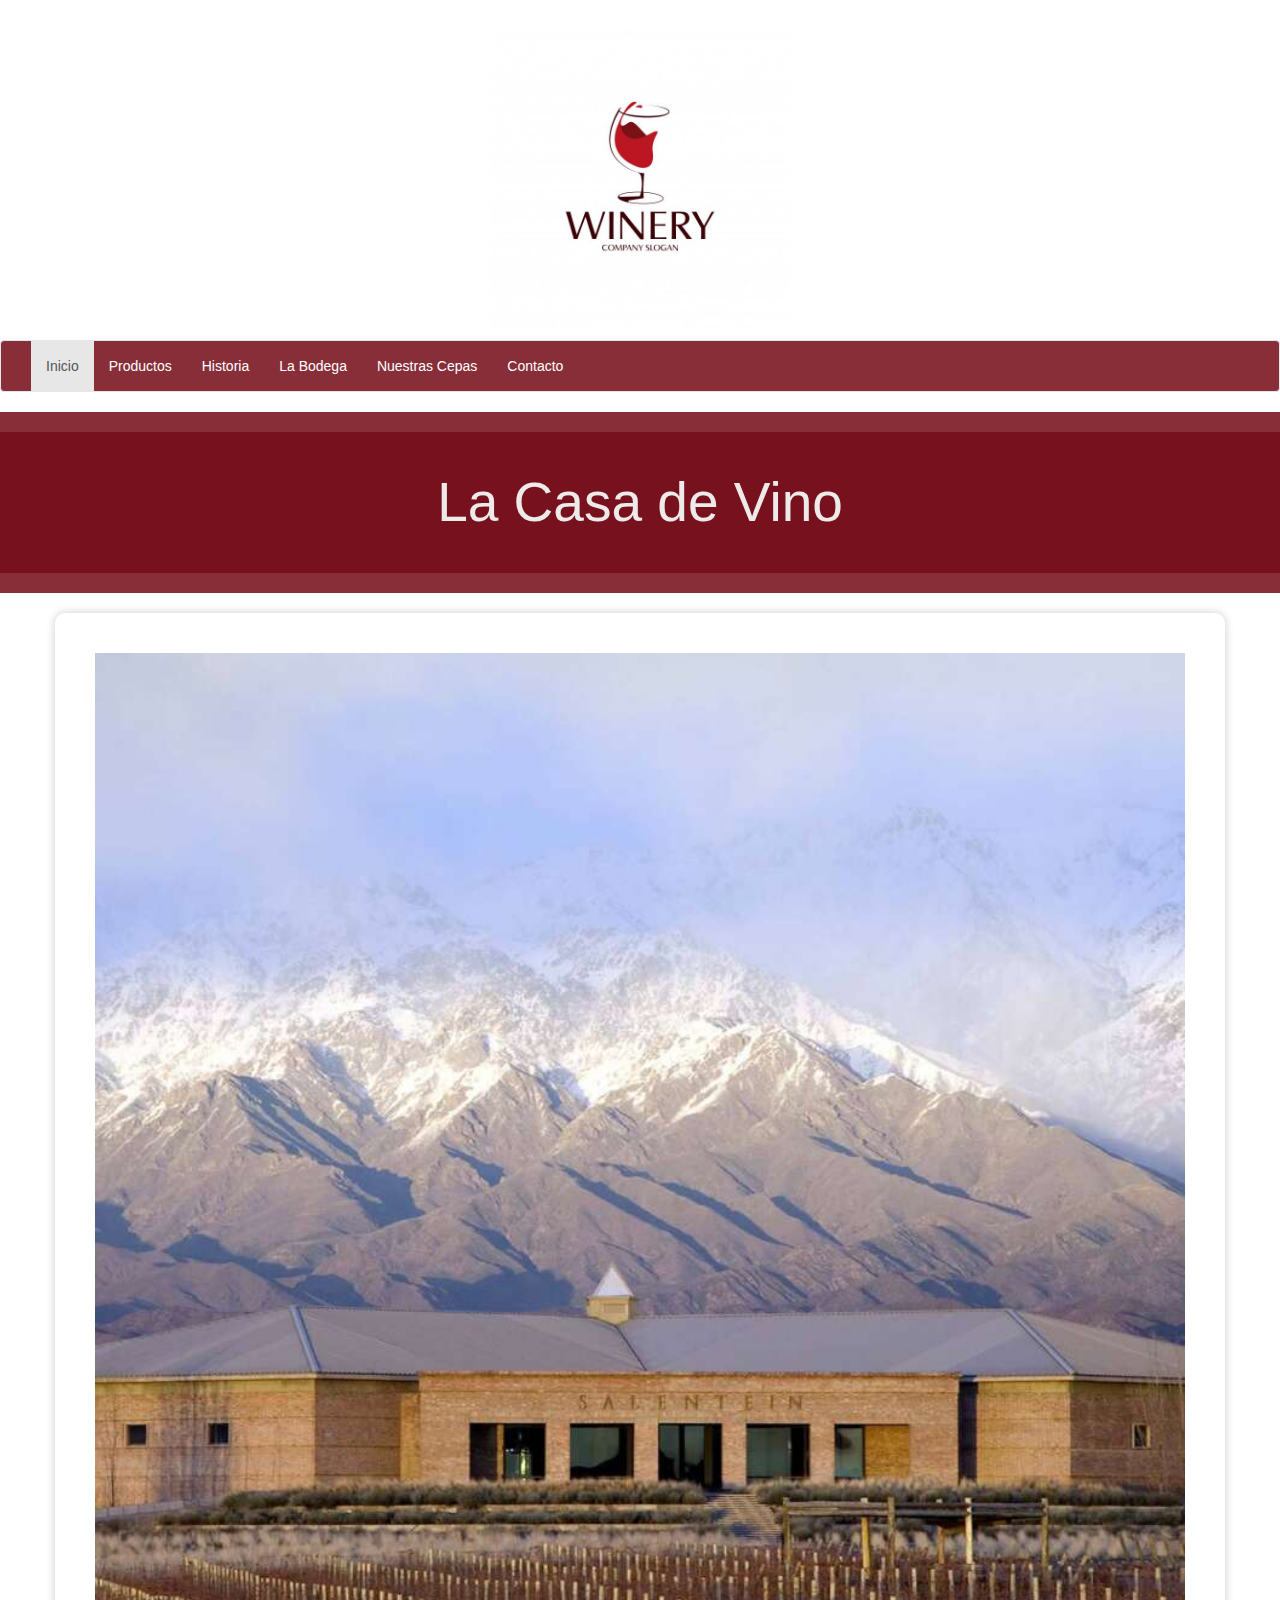
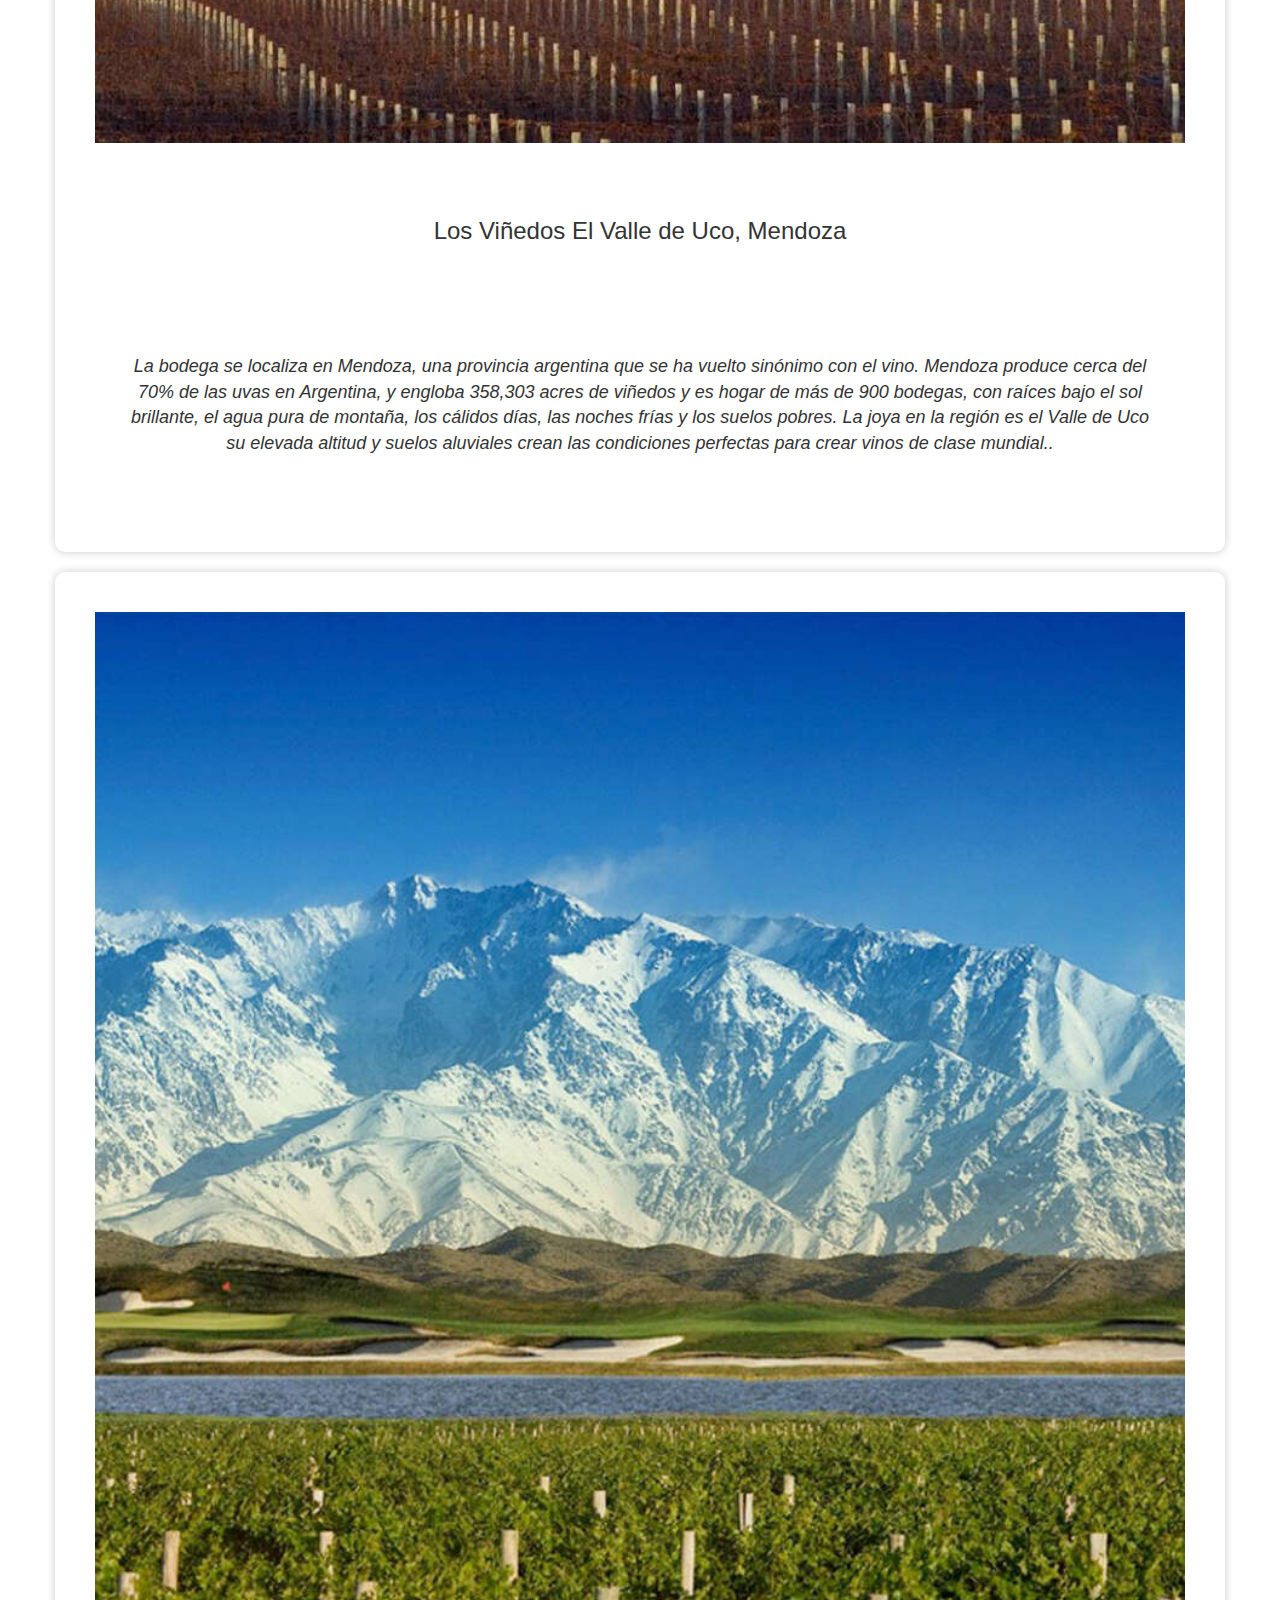
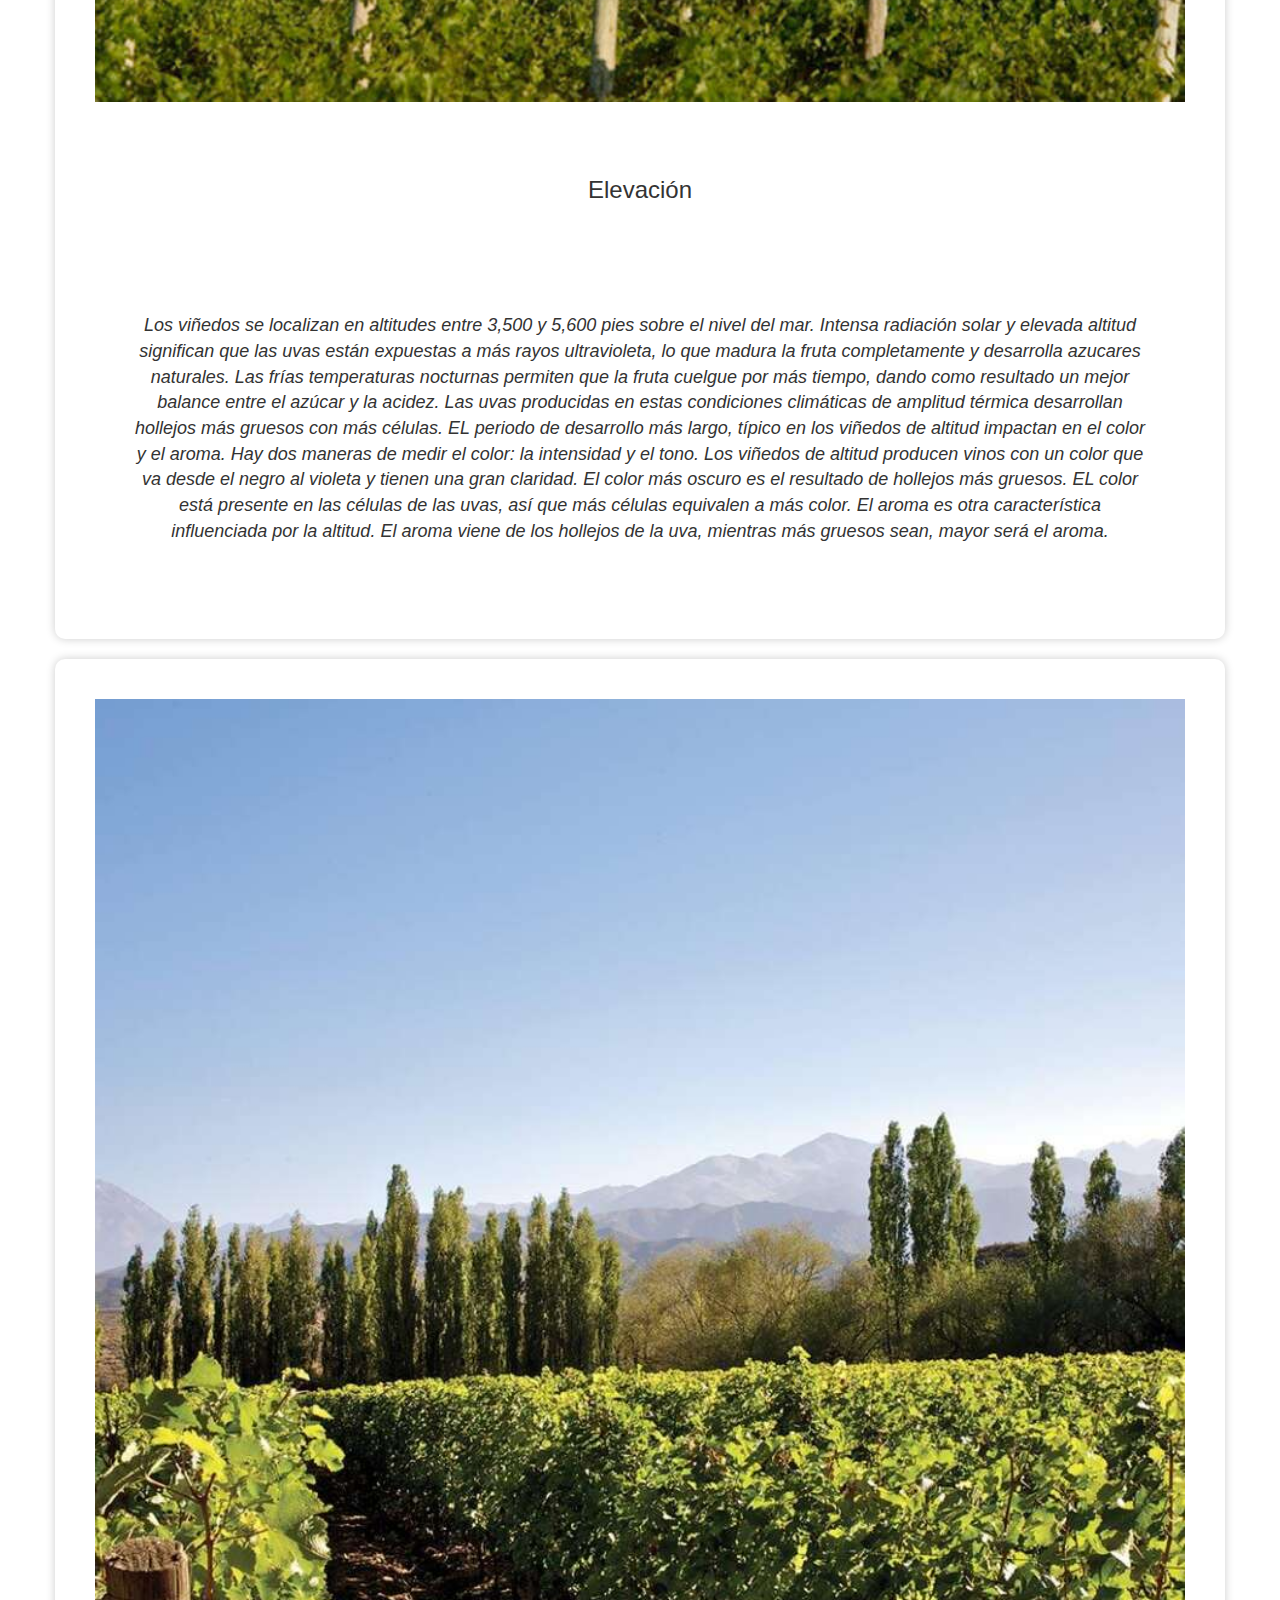
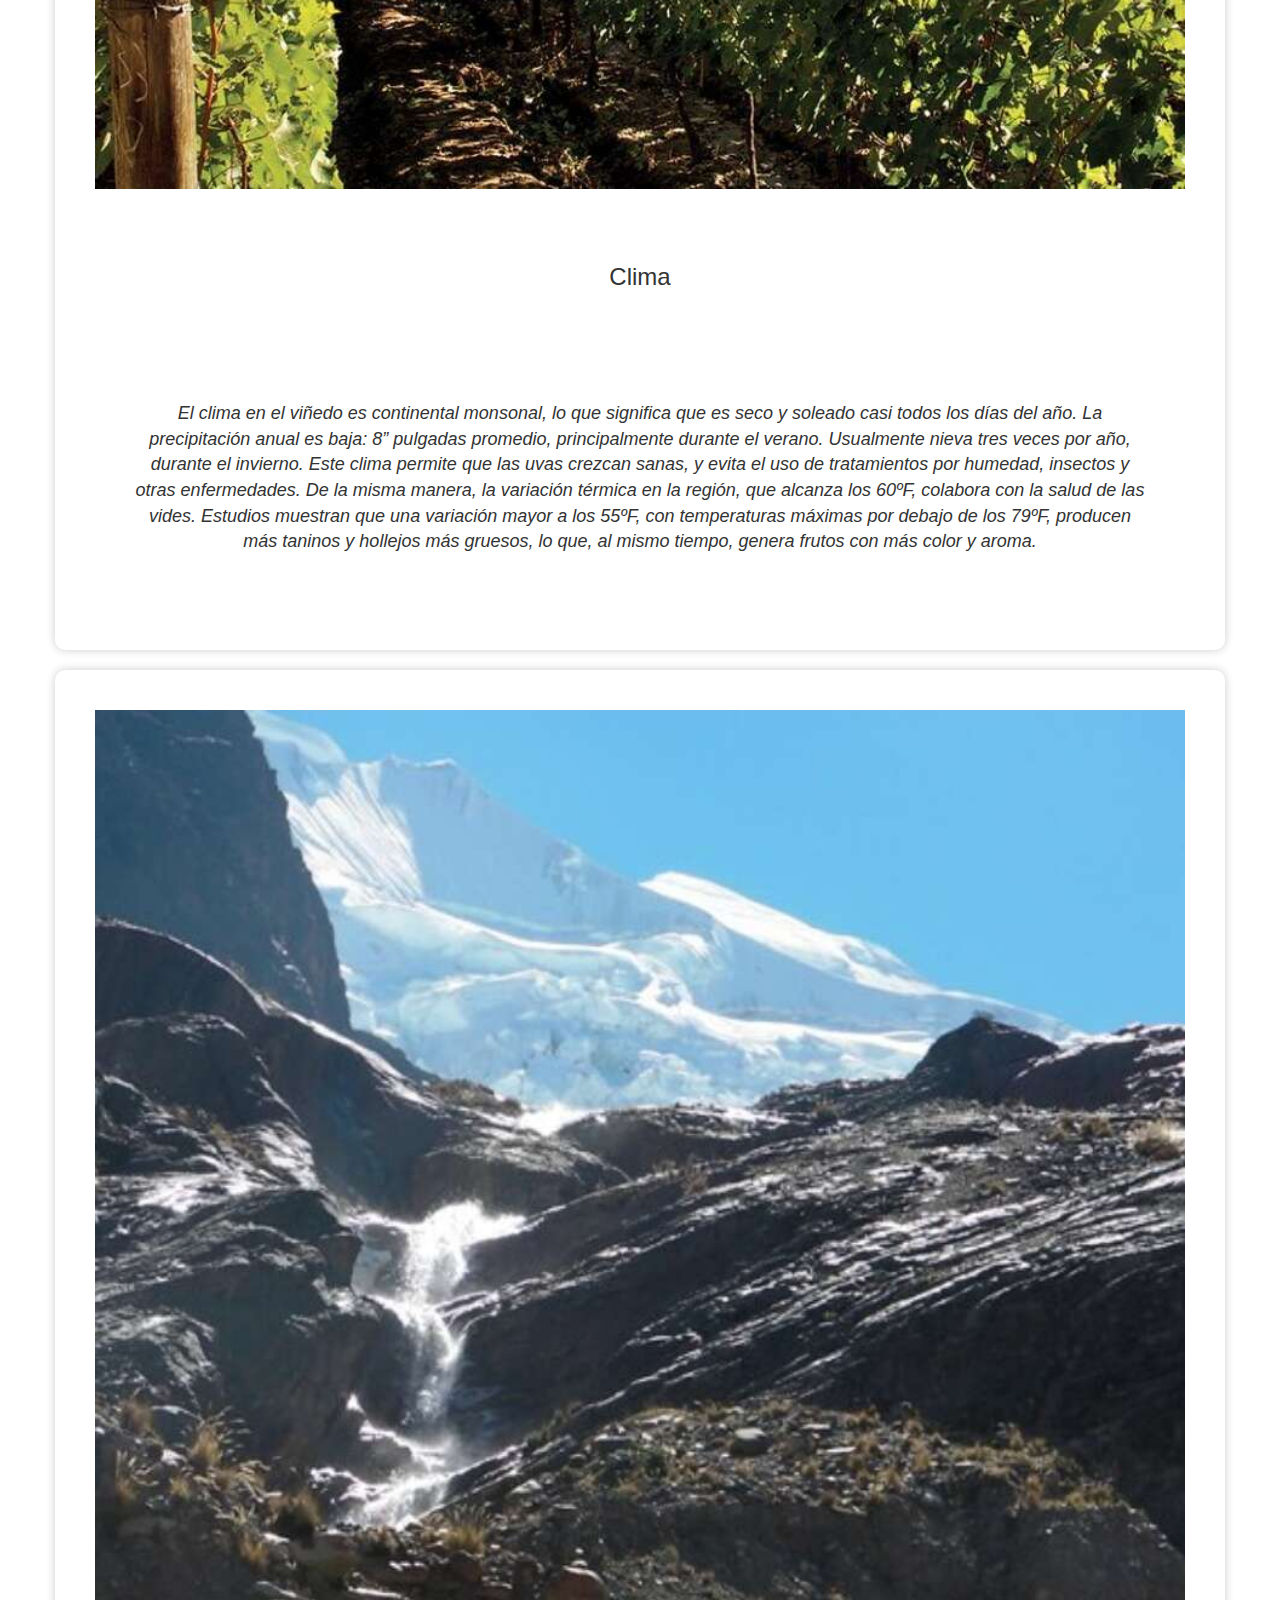
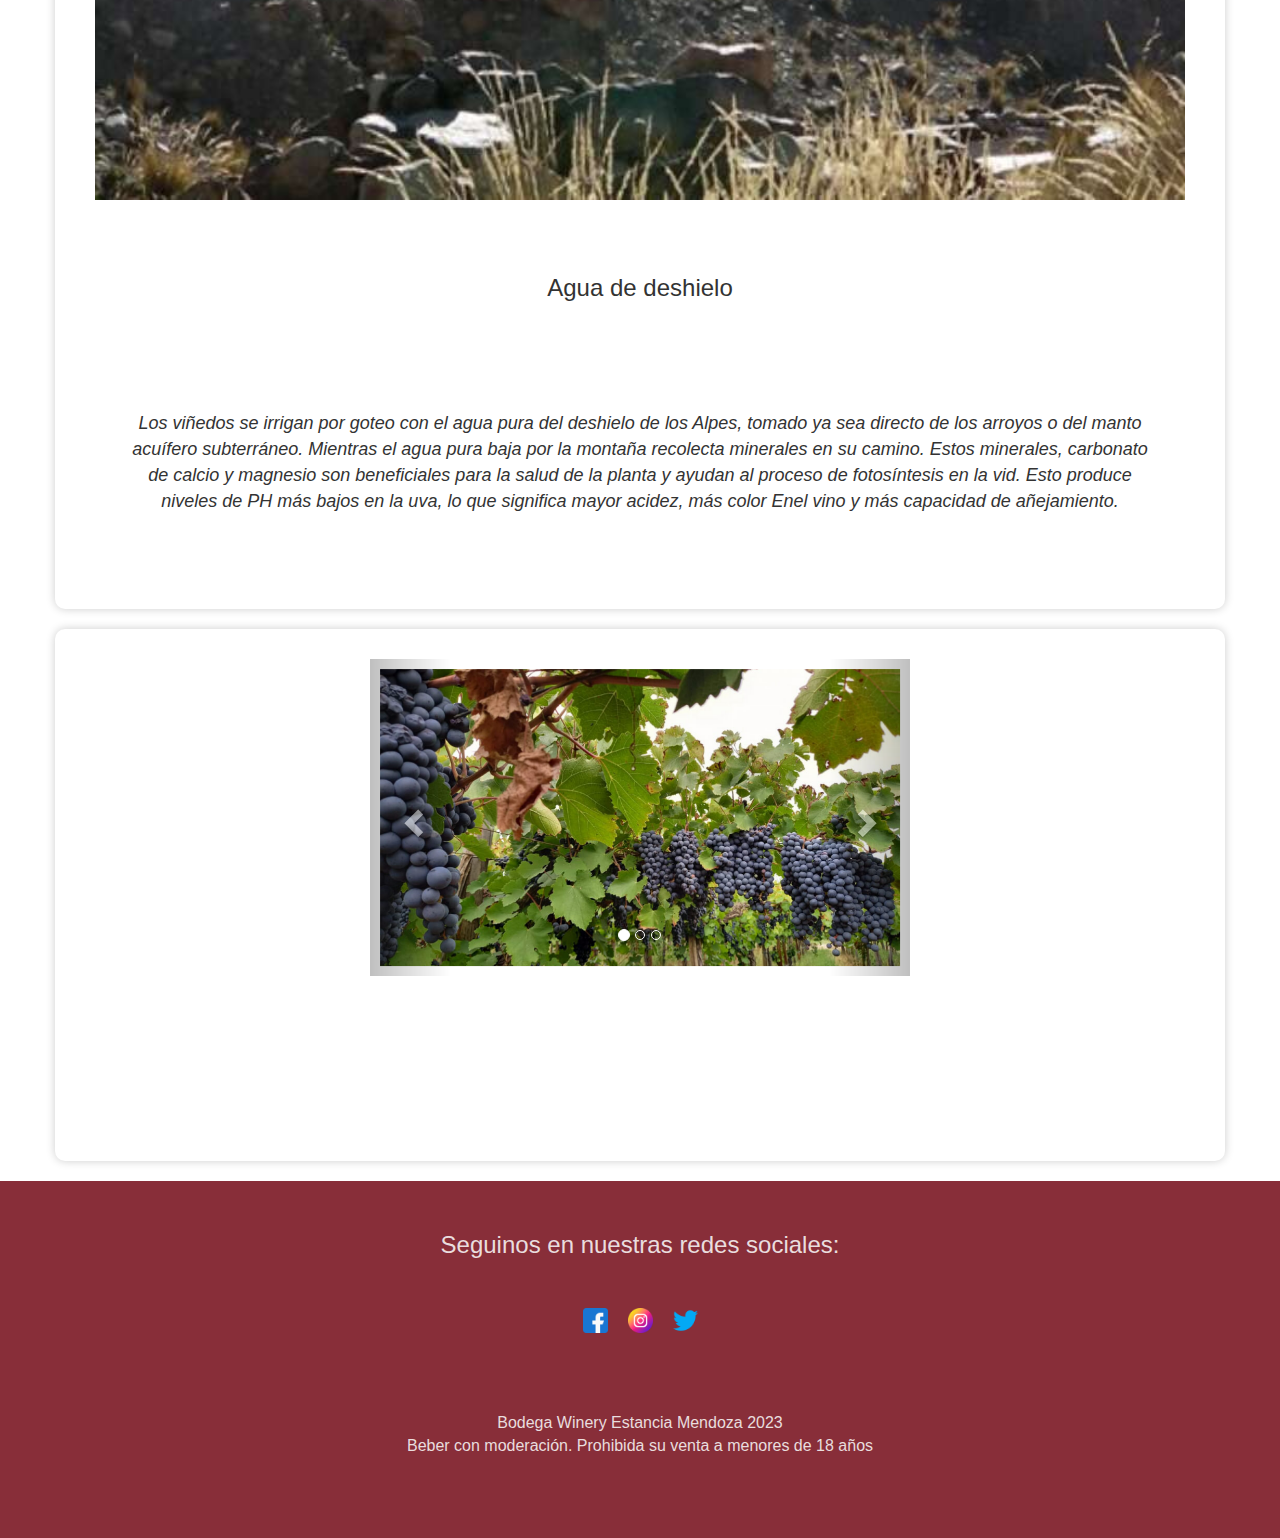
==== index.html @ 4256afa9 "archvos modificados" ====
<!-- index.html -->
<!DOCTYPE html>
<html>
<head>
    <link href="img/" rel="apple-touch-icon" sizes="180x180">
    <link href="img/Favicon-32x32.png" rel="icon" sizes="32x32" type="imag/png">
   <meta name="viewport" content="width=device-width, initial-scale=1.0">
   <meta charset="utf-8">
   <meta name="description" content="Winery, informacion de  Bodegas">
   <link rel="stylesheet" href="https://maxcdn.bootstrapcdn.com/bootstrap/3.4.1/css/bootstrap.min.css">
   <link rel="stylesheet" href="sass/styles.css">
   <link rel="preconnect" href="https://fonts.googleapis.com">
   <link rel="preconnect" href="https://fonts.gstatic.com" crossorigin>
<link href="https://fonts.googleapis.com/css2?family=Arizonia&display=swap" rel="stylesheet">
  <title>Winery</title>
</head>
<body>
  <div> 
  <img src="./img/logo1.jpg" class="logo" alt="logo">
</div>
  
<!-- Menú -->
<nav class="navbar navbar-default">
  <div class="container-fluid">
    <div class="navbar-header">
      <button type="button" class="navbar-toggle collapsed" data-toggle="collapse" data-target="#myNavbar">
        <span class="sr-only">Toggle navigation</span>
        <span class="icon-bar"></span>
        <span class="icon-bar"></span>
        <span class="icon-bar"></span>
      </button>
    </div>
    <div class="collapse navbar-collapse" id="myNavbar">
      <ul class="nav navbar-nav">
        <li class="active"><a href="../index.html">Inicio</a></li>
        <li><a href="pages/Productos.html">Productos</a></li>
        <li><a href="pages/Historia.html">Historia</a></li>
        <li><a href="pages/La Bodega.html">La Bodega</a></li>
        <li><a href="pages/Nuestras Cepas.html">Nuestras Cepas</a></li>
        <li><a href="pages/Contacto.html">Contacto</a></li>
      </ul>
    </div>
  </div>
</nav>
<div class="header">
  <h1>La Casa de Vino</h1>
</div>

<div class="container">
  <img src="img/viñedos.jpg" class="card-img-top" alt="...">
  <div class="card-body">
    <h2 class="card-title">Los Viñedos
      El Valle de Uco, Mendoza</h2>
      <em>
    <p class="card-text">La bodega se localiza en Mendoza, una provincia argentina que se ha vuelto sinónimo con el vino. Mendoza produce cerca del 70% de las uvas en Argentina, y engloba 358,303 acres de viñedos y es hogar de más de 900 bodegas, con raíces bajo el sol brillante, el agua pura de montaña, los cálidos días, las noches frías y los suelos pobres. La joya en la región es el Valle de Uco su elevada altitud y suelos aluviales crean las condiciones perfectas para crear vinos de clase mundial..</p>
  </em>
  </div>
</div>
<div class="container">
  <img src="img/viñedo2.jpg" class="card-img-top" alt="...">
  <div class="card-body">
    <h2 class="card-title">Elevación</h2>
    <em>
    <p class="card-text">Los viñedos se localizan en altitudes entre 3,500 y 5,600 pies sobre el nivel del mar. Intensa radiación solar y elevada altitud significan que las uvas están expuestas a más rayos ultravioleta, lo que madura la fruta completamente y desarrolla azucares naturales. Las frías temperaturas nocturnas permiten que la fruta cuelgue por más tiempo, dando como resultado un mejor balance entre el azúcar y la acidez. Las uvas producidas en estas condiciones climáticas de amplitud térmica desarrollan hollejos más gruesos con más células.

      EL periodo de desarrollo más largo, típico en los viñedos de altitud impactan en el color y el aroma. Hay dos maneras de medir el color: la intensidad y el tono. Los viñedos de altitud producen vinos con un color que va desde el negro al violeta y tienen una gran claridad. El color más oscuro es el resultado de hollejos más gruesos. EL color está presente en las células de las uvas, así que más células equivalen a más color. El aroma es otra característica influenciada por la altitud. El aroma viene de los hollejos de la uva, mientras más gruesos sean, mayor será el aroma.</p>
    </em>
  </div>
</div>
<div class="container">
  <img src="img/viédo3.jpg" class="card-img-top" alt="...">
  <div class="card-body">
    <h2 class="card-title">Clima</h2>
    <em>
    <p class="card-text">El clima en el viñedo es continental monsonal, lo que significa que es seco y soleado casi todos los días del año. La precipitación anual es baja: 8” pulgadas promedio, principalmente durante el verano. Usualmente nieva tres veces por año, durante el invierno. Este clima permite que las uvas crezcan sanas, y evita el uso de tratamientos por humedad, insectos y otras enfermedades.

      De la misma manera, la variación térmica en la región, que alcanza los 60ºF, colabora con la salud de las vides. Estudios muestran que una variación mayor a los 55ºF, con temperaturas máximas por debajo de los 79ºF, producen más taninos y hollejos más gruesos, lo que, al mismo tiempo, genera frutos con más color y aroma.</p>
    </em>
  </div>
</div>
<div class="container">
  <img src="img/viñedo4.jpg" class="card-img-top" alt="...">
  <div class="card-body">
    <h2 class="card-title">Agua de deshielo</h2>
    <em>
    <p class="card-text">Los viñedos se irrigan por goteo con el agua pura del deshielo de los Alpes, tomado ya sea directo de los arroyos o del manto acuífero subterráneo. Mientras el agua pura baja por la montaña recolecta minerales en su camino. Estos minerales, carbonato de calcio y magnesio son beneficiales para la salud de la planta y ayudan al proceso de fotosíntesis en la vid. Esto produce niveles de PH más bajos en la uva, lo que significa mayor acidez, más color Enel vino y más capacidad de añejamiento.</p>
  </em>
  </div>
</div>



<!-- Contenedor Principal -->
<div class="container">
  <div class="row">
    <div class="col-md-6 col-md-offset-3">
      <!-- Contenido de la página -->
	  <div id="myCarousel" class="carousel slide" data-ride="carousel">
      <!-- Indicadores -->
      <ol class="carousel-indicators">
        <li data-target="#myCarousel" data-slide-to="0" class="active"></li>
        <li data-target="#myCarousel" data-slide-to="1"></li>
        <li data-target="#myCarousel" data-slide-to="2"></li>
      </ol>

      <!-- Slides -->
      <div class="carousel-inner">
        <div class="item active">
          <img src="img/carrousel1.jpg" alt="img0001" style="width:700%;">
        </div>
        <div class="item">
          <img src="img/carrousel2.jpeg" alt="img0002" style="width:700%;">
        </div>
        <div class="item">
          <img src="img/carrousel3.jpg" alt="img0003" style="width:700%;">
        </div>
        <div class="item">
          <img src="img/carrousel4.jpg" alt="img0004" style="width:700%;">
        </div>
      </div>

      <!-- Controles -->
      <a class="left carousel-control" href="#myCarousel" data-slide="prev">
        <span class="glyphicon glyphicon-chevron-left"></span>
        <span class="sr-only">Previous</span>
      </a>
      <a class="right carousel-control" href="#myCarousel" data-slide="next">
        <span class="glyphicon glyphicon-chevron-right"></span>
        <span class="sr-only">Next</span>
        
      </a>
	  </div>
    </div>
    <section>
      <iframe src="https://www.youtube.com/embed/_cHZOvO1e1s" title="Juran Estar - Bodega Estancia Mendoza -  Subtitulado" frameborder="0" allow="accelerometer; autoplay; clipboard-write; encrypted-media; gyroscope; picture-in-picture; web-share" allowfullscreen></iframe>
    </section>
  </div>
</div>

    </div>
  </div>
</div>

<!-- Footer -->
<div class="footer">
  <div class="sectionredes">
    <h3> Seguinos en nuestras redes sociales:</h3>
        <div class="redes">               
            <a href="https://es-la.facebook.com/" target="_blank"><img src="./img/facebook.png" alt="logo facebook">
            <a href="https://www.instagram.com/" target="_blank"><img src="./img/instagram.png"
                        alt="logo instagram"> </a>
            <a href="https://twitter.com/?lang=es" target="_blank"><img src="./img/twitter.png" alt="logo twitter">
                </a>
        </div> 
        </div>

  <p>
    Bodega Winery Estancia Mendoza 2023<br>Beber con moderación. Prohibida su venta a menores de 18 años
  </p>
    
</div>
<script src="https://code.jquery.com/jquery-3.6.0.min.js"></script>
<script src="https://maxcdn.bootstrapcdn.com/bootstrap/3.4.1/js/bootstrap.min.js"></script>
</body>
</html>
---- sass/styles.css ----
/* Estilos generales */
* {
  margin: 0;
  padding: 0;
  box-sizing: border-box;
}


html {
  font-family: "Lucida Sans", sans-serif;
}
.logo {
  width: 25%;
  height: 25%;
  background-color: white;
}
.logo img {
  text-align: center;
}

.centrar-imagen {
  display: block;
  margin: auto;
}
img {
  transform: scale(1);
  transition: transform 0.5s;
  cursor: pointer;
  position: relative;
  padding: 10px;
  max-width: 100%;
}
 /* Estilo para las imágenes de productos */
 .card-img-fixed {
  width: 55%; 
  height: auto; /* Permite que la altura se ajuste automáticamente */
}
.gallery a img {
  display: block;
  height: auto;
  width: 75%;
  text-align: center; 
}
.card-img-top {
  transition: all .8s;
  border-radius: 10px;
}
.card-img-top:hover {
  filter: grayscale(0);
}
.card {
  border: none;
}

h2 {
  text-align: center; 
  padding: 45px;
}
.color-change-5x {

  animation: color-change-5x 8s linear infinite alternate both;
}
/* Estilos para el menú */
.navbar {
  background-color: #750d19dc; 
}

.navbar-default .navbar-nav > li > a {
  color: rgb(230, 235, 230); 
}
.navbar-default .navbar-nav > li > a:hover {
  background-color: #750d19dc; 
}

/* Estilos para el contenido principal */
.container {
  text-align: center; 
  padding: 45px;
}

.container h2 {
  font-size: 30px;
  margin-bottom: 30px;
}

section {
  font-weight: bold;
  margin-top: 10px;
}

p {
  margin-bottom: 20px;
  text-align: center; 
  padding: 45px;
}


body {
 /* background-color: #f5f5f5; /* Cambia el fondo de la página */
  font-family: "Lucida Sans", sans-serif;
  text-align: center; 
  padding-top: 20px; 
}

.container {
  background-color: white; 
  padding: 30px;
  border-radius: 10px;
  box-shadow: 0px 0px 10px rgba(0, 0, 0, 0.2); 
  margin: 20px auto; 
}

.container h2 {
  font-size: 24px; 
  margin-bottom: 20px;
}

p {
  font-size: 16px; 
  margin-bottom: 20px;
}

.card {
  border: 1px solid #ddd; 
  border-radius: 10px;
  transition: transform 0.5s ease-in-out;
  margin-bottom: 20px;
}

.card:hover {
  transform: scale(1.05); 
  box-shadow: 0px 0px 20px rgba(0, 0, 0, 0.272); 
}
.navbar {
  background-color: #750d19dc; 
  margin-bottom: 20px;
}

.navbar-default .navbar-nav > li > a {
  color: white; 
}
.navbar-default .navbar-nav > li > a:hover {
  background-color: #750d19dc; 
  color: #fff; 
}
.header h1 {
  text-align: center;
  background-color: #750d19dc;
  color: white;
  padding: 40px;
  margin-bottom: 20px;
  font-size: 36px;
}
.card-title {
  font-size: 24px;
  text-align: center;
  margin-top: 20px;
}
.card-img-top {
  width: 100%;
  height: auto;
}
.footer {
  background-color: #750d19dc;
  color: rgba(248, 246, 246, 0.882);
  text-align: center;
  font-size: 16px;
  padding: 15px;
  clear: both;
  margin-top: 20px;
}
.form-horizontal {
  margin-top: 20px;
}

.form-group {
  margin-bottom: 20px;
}

.form-control {
  width: 100%;
}
/* Estilos para la cabecera */
.header {
  background-color: #750d19dc;
  color: #060101ec;
  text-align: center;
  padding: 20px 0;
}

.header h1 {
  font-size: 55px;
  margin: 0;
  color: rgb(237, 234, 234);
}

/* Estilos para la tarjeta principal */
.card {
  border: none;
  margin-top: 20px;
  margin-bottom: 20px;
}

.card-title {
  font-size: 28px;
}

.card-text {
  font-size: 18px;
}

/*footer*/
.redes {
  margin: 16px;
  padding: 8px;
  display: flex;
  justify-content: center;
}
.redes img {
  height: 45px;
  width: 45px;
}

.sectionredes h3 {
  text-align: center;
  padding: 16px;
}/*# sourceMappingURL=styles.css.map */
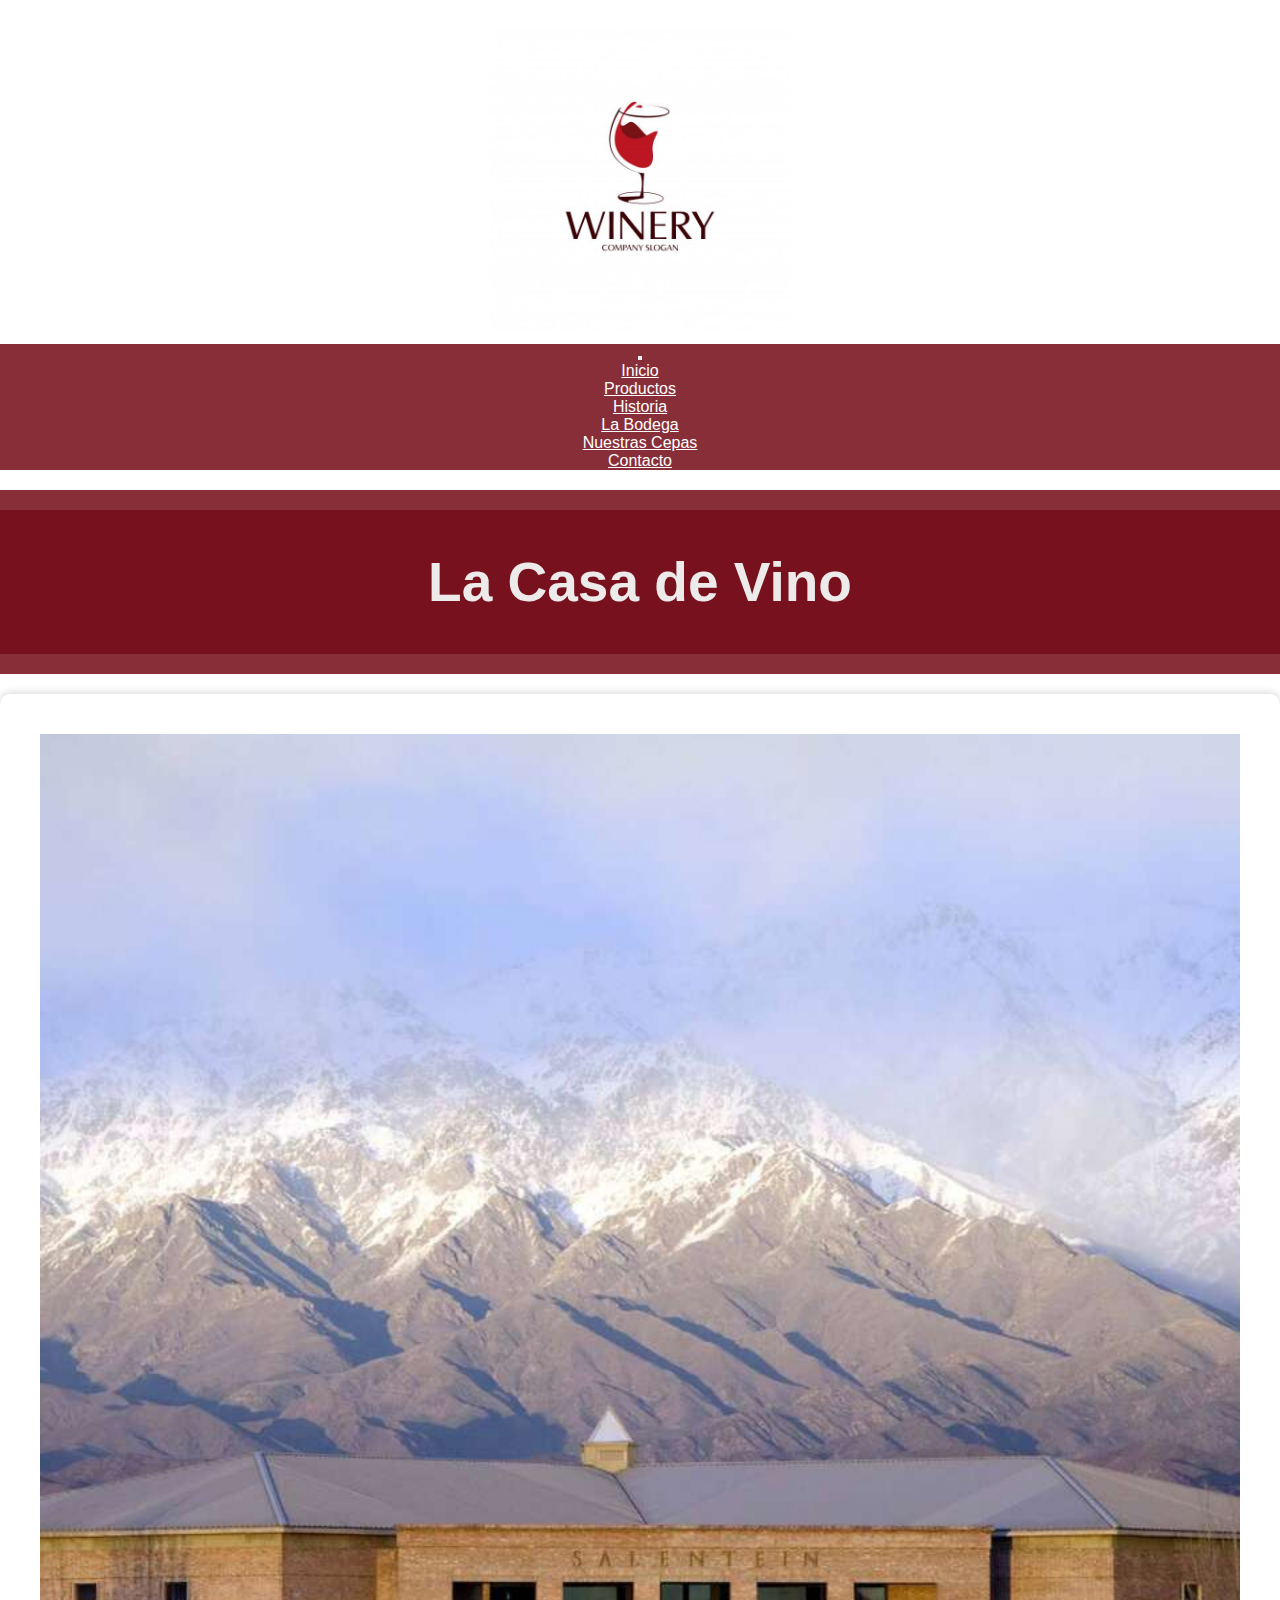
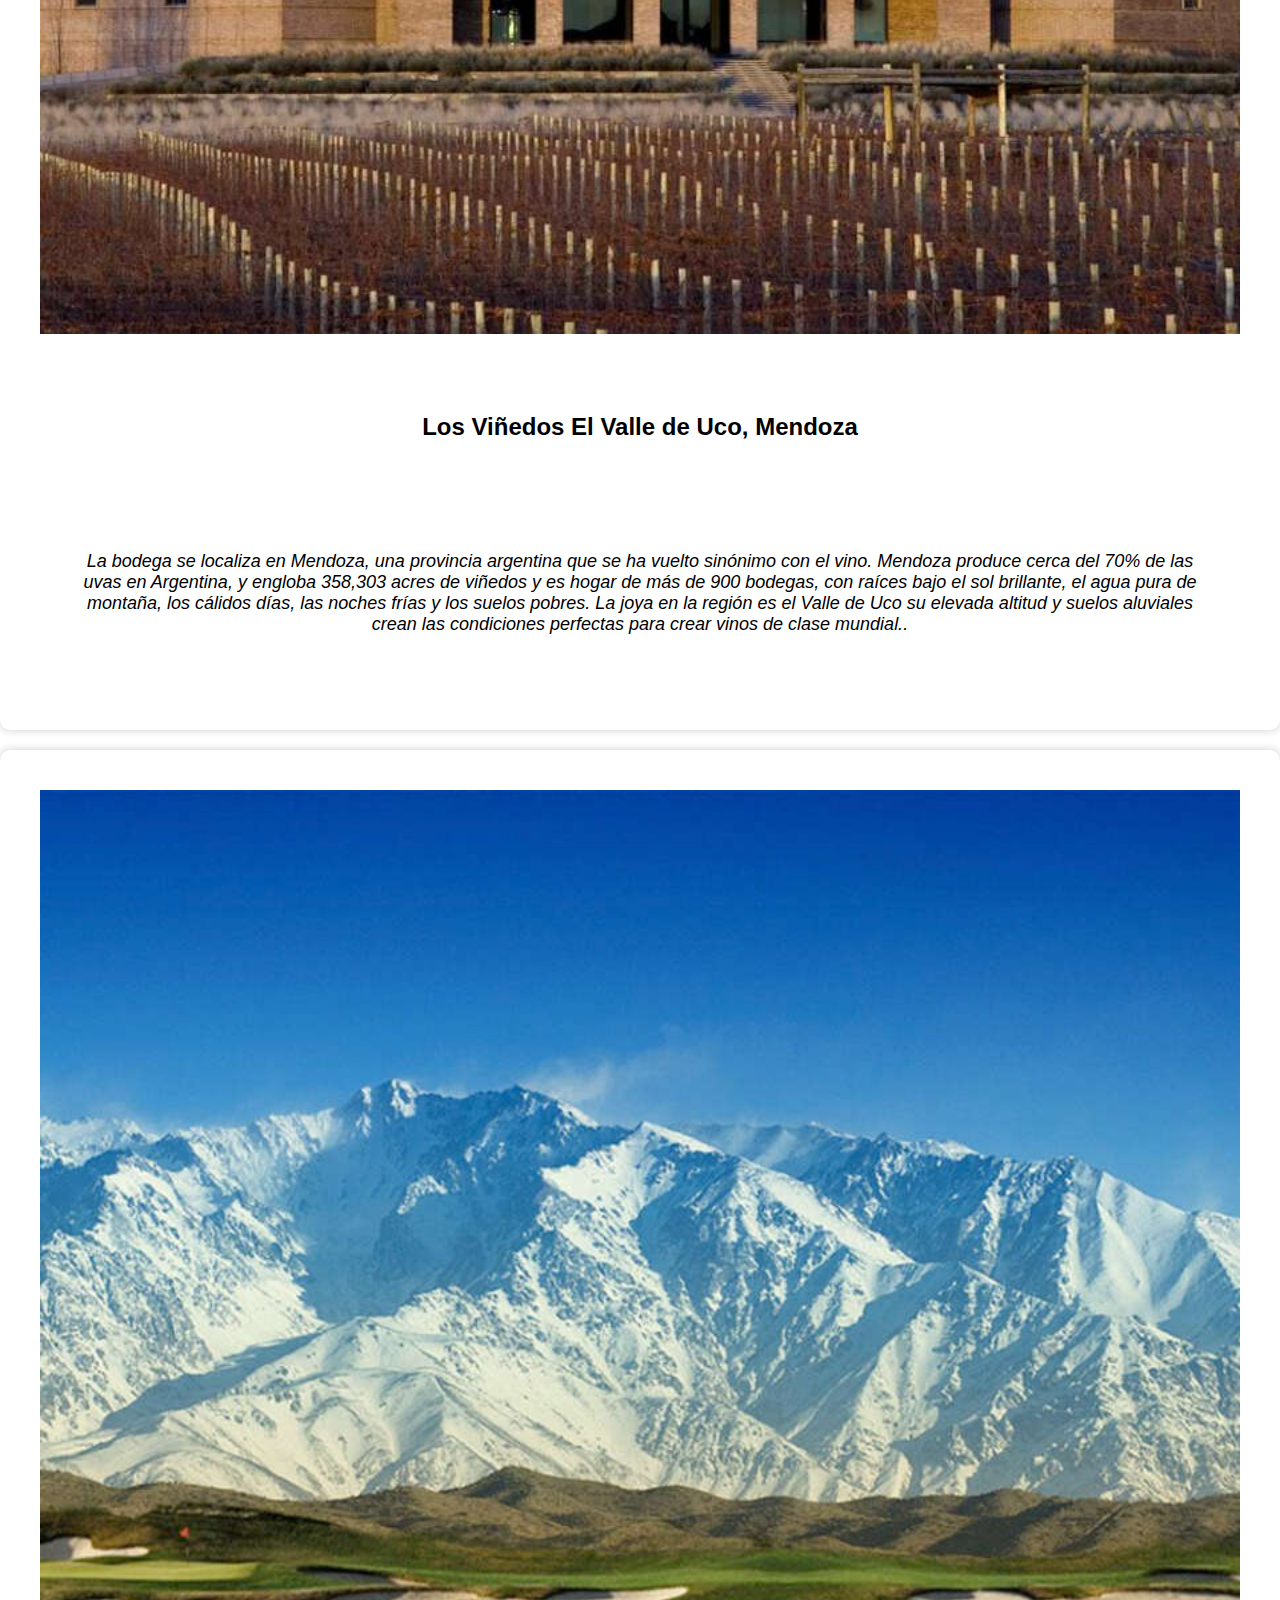
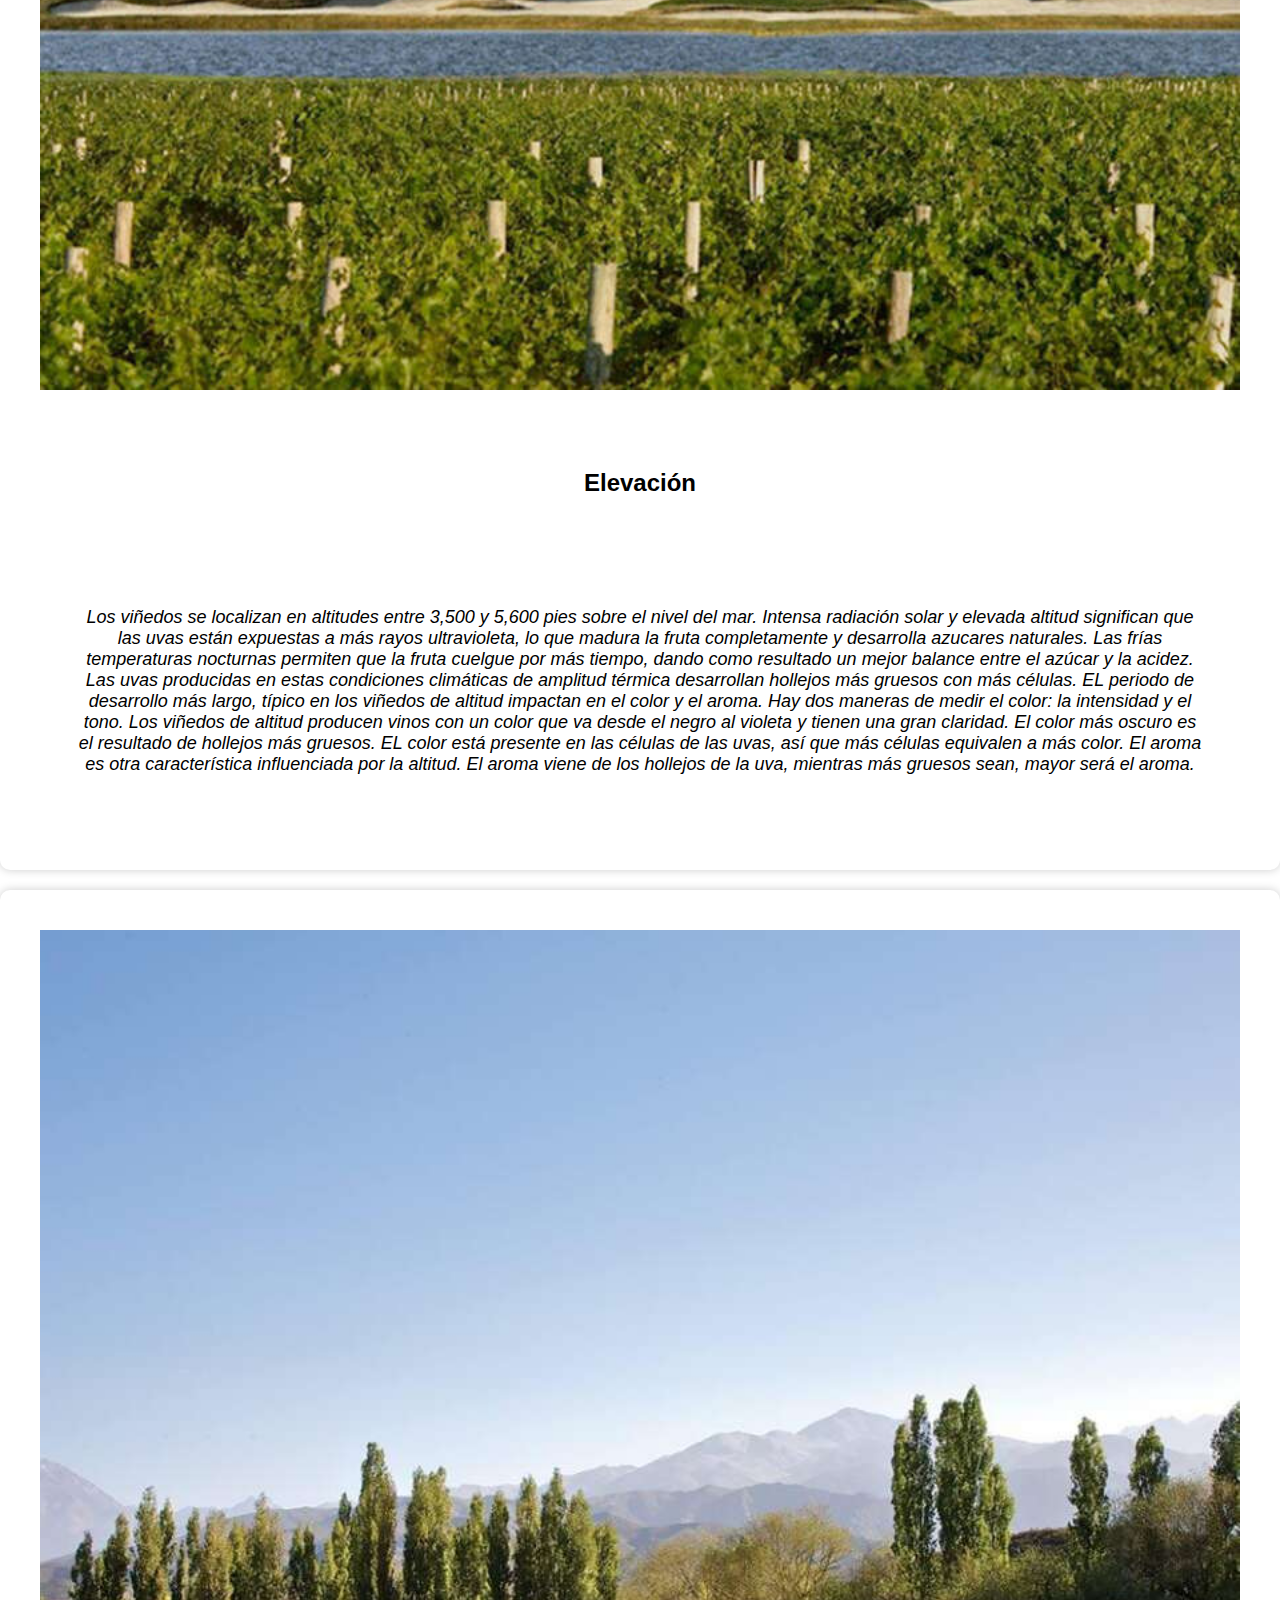
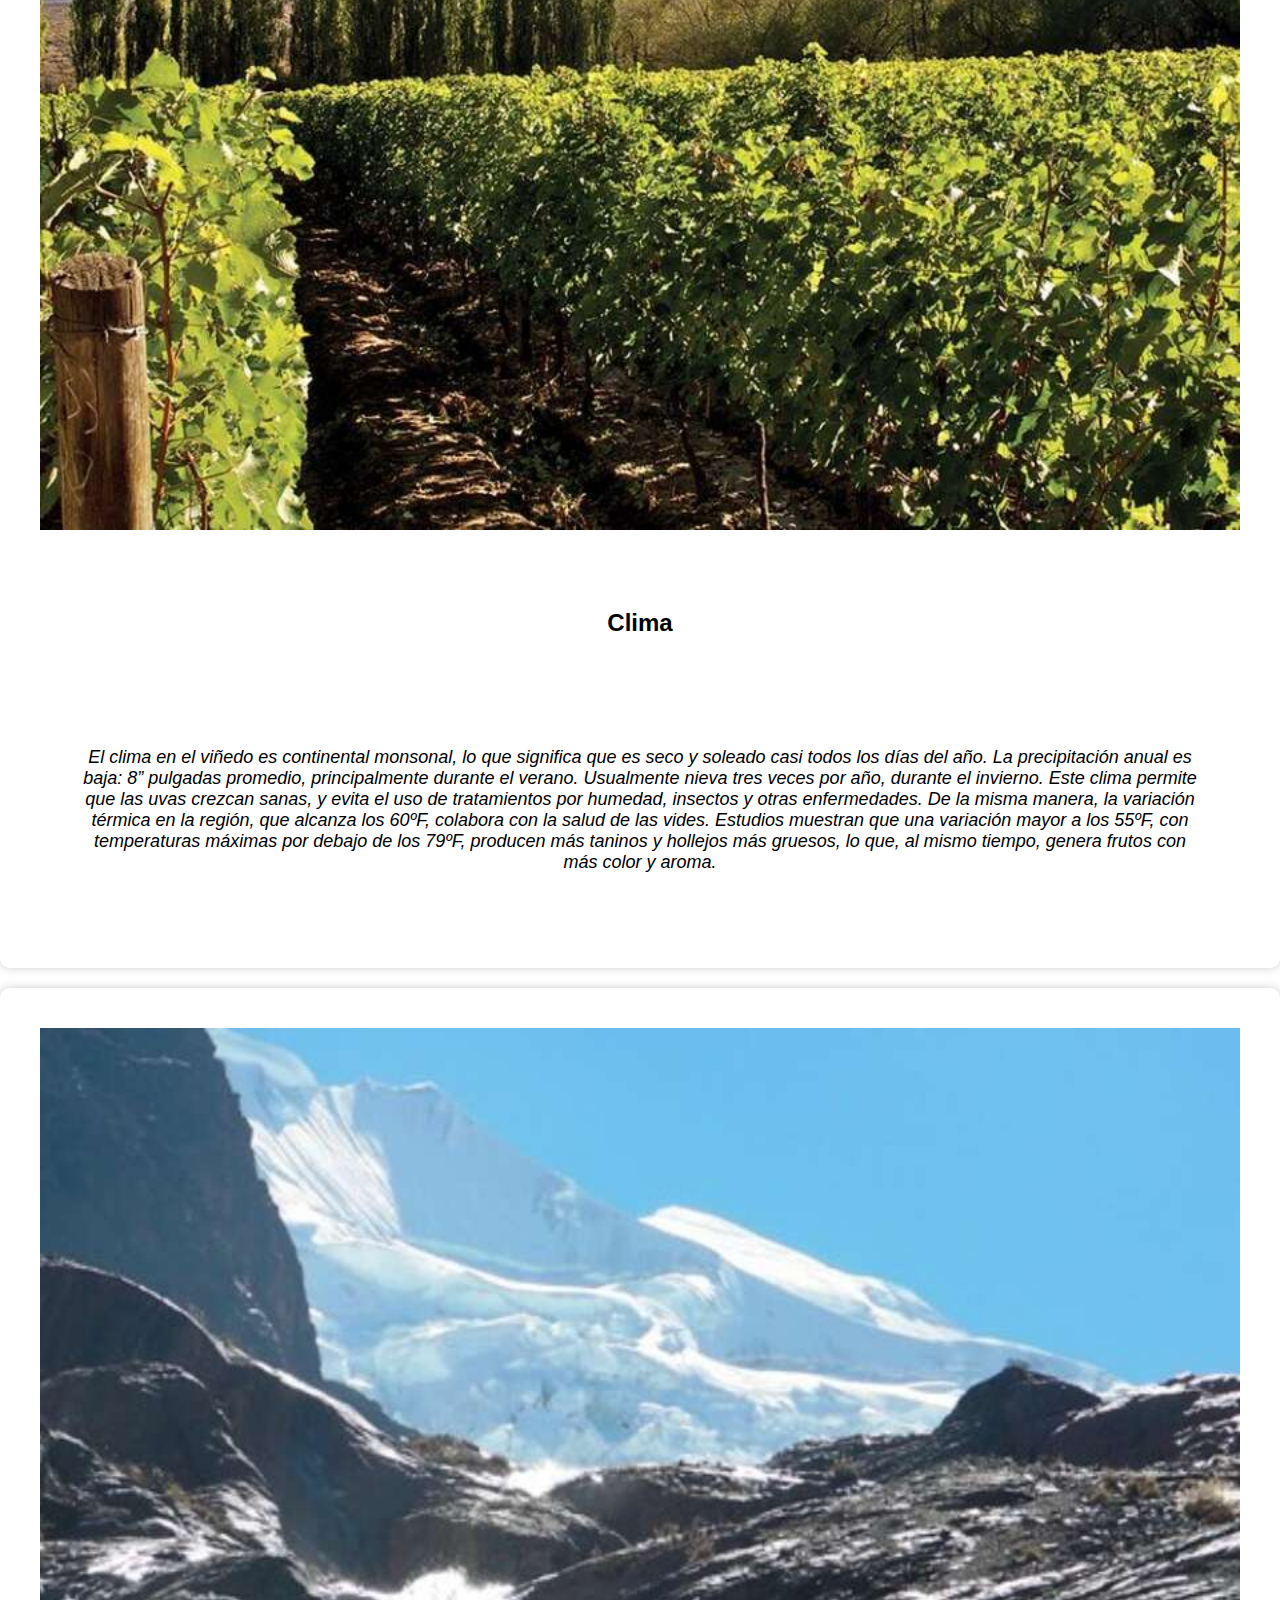
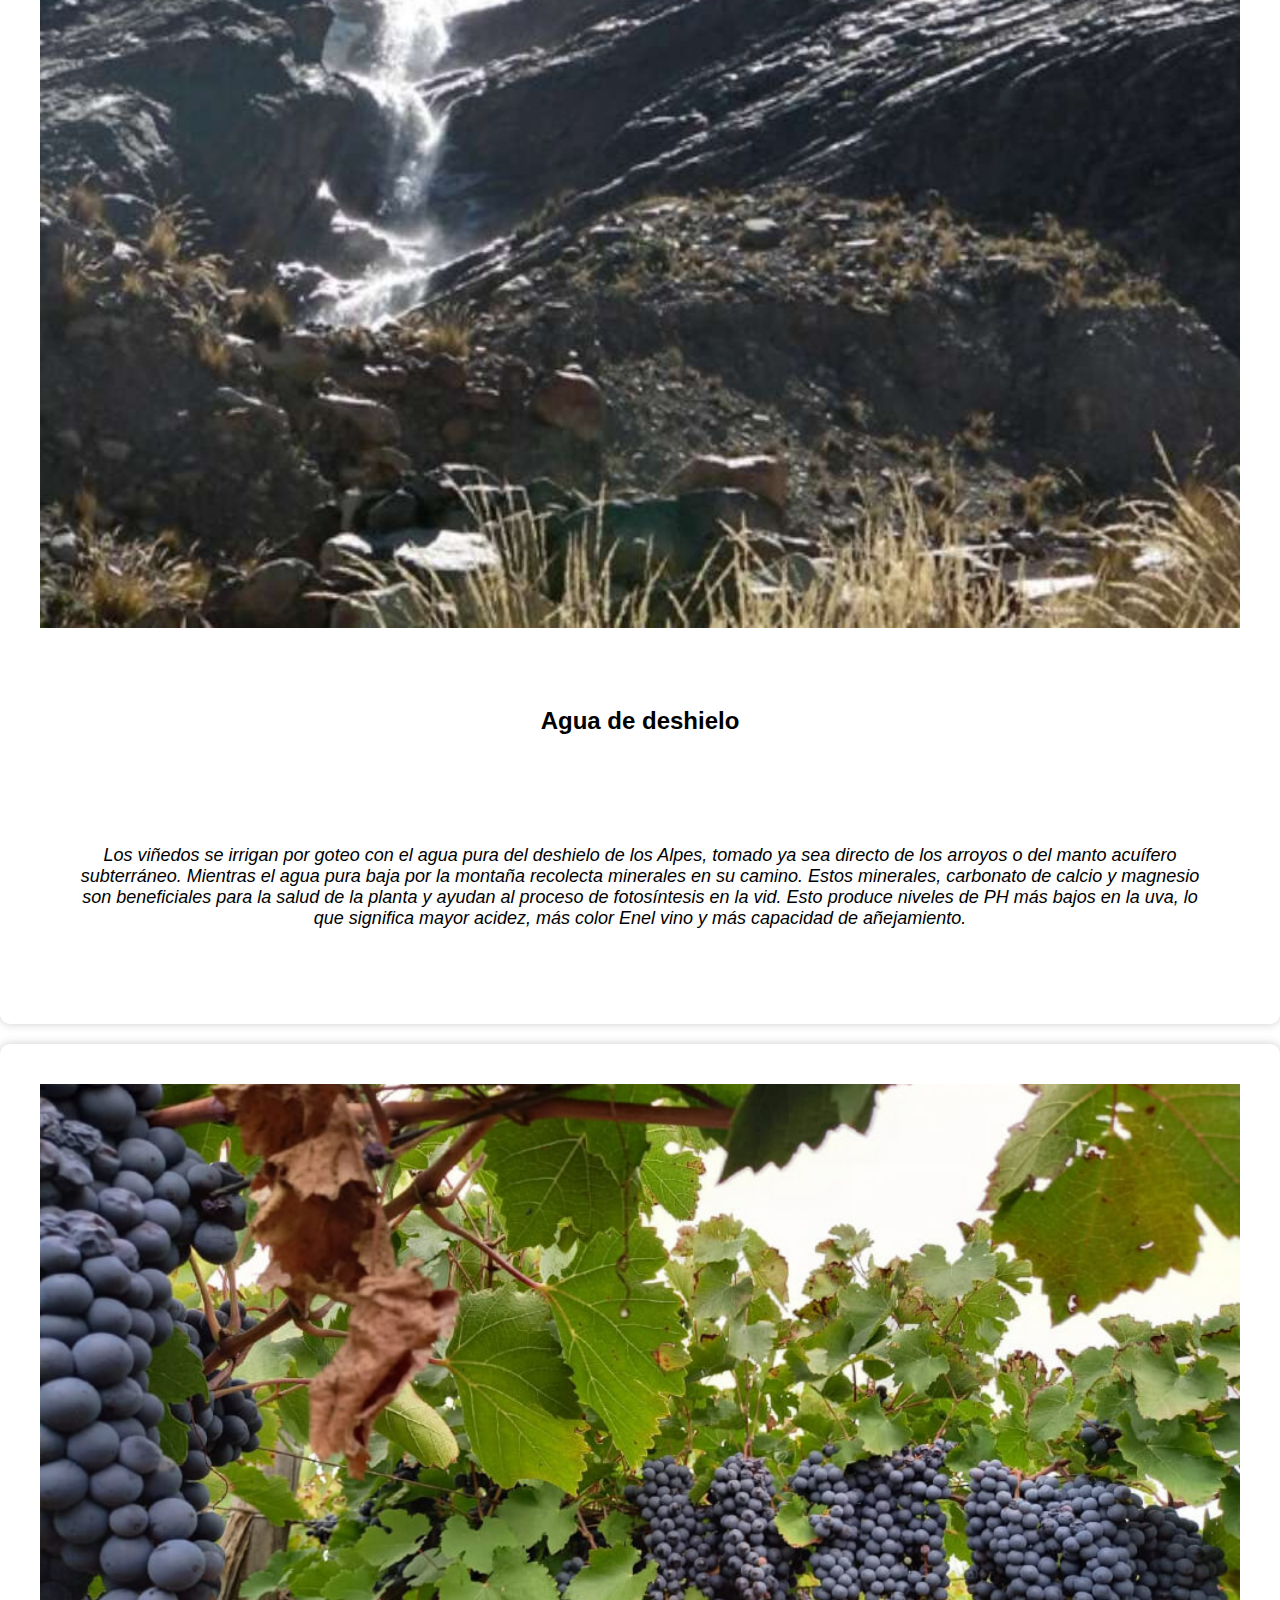
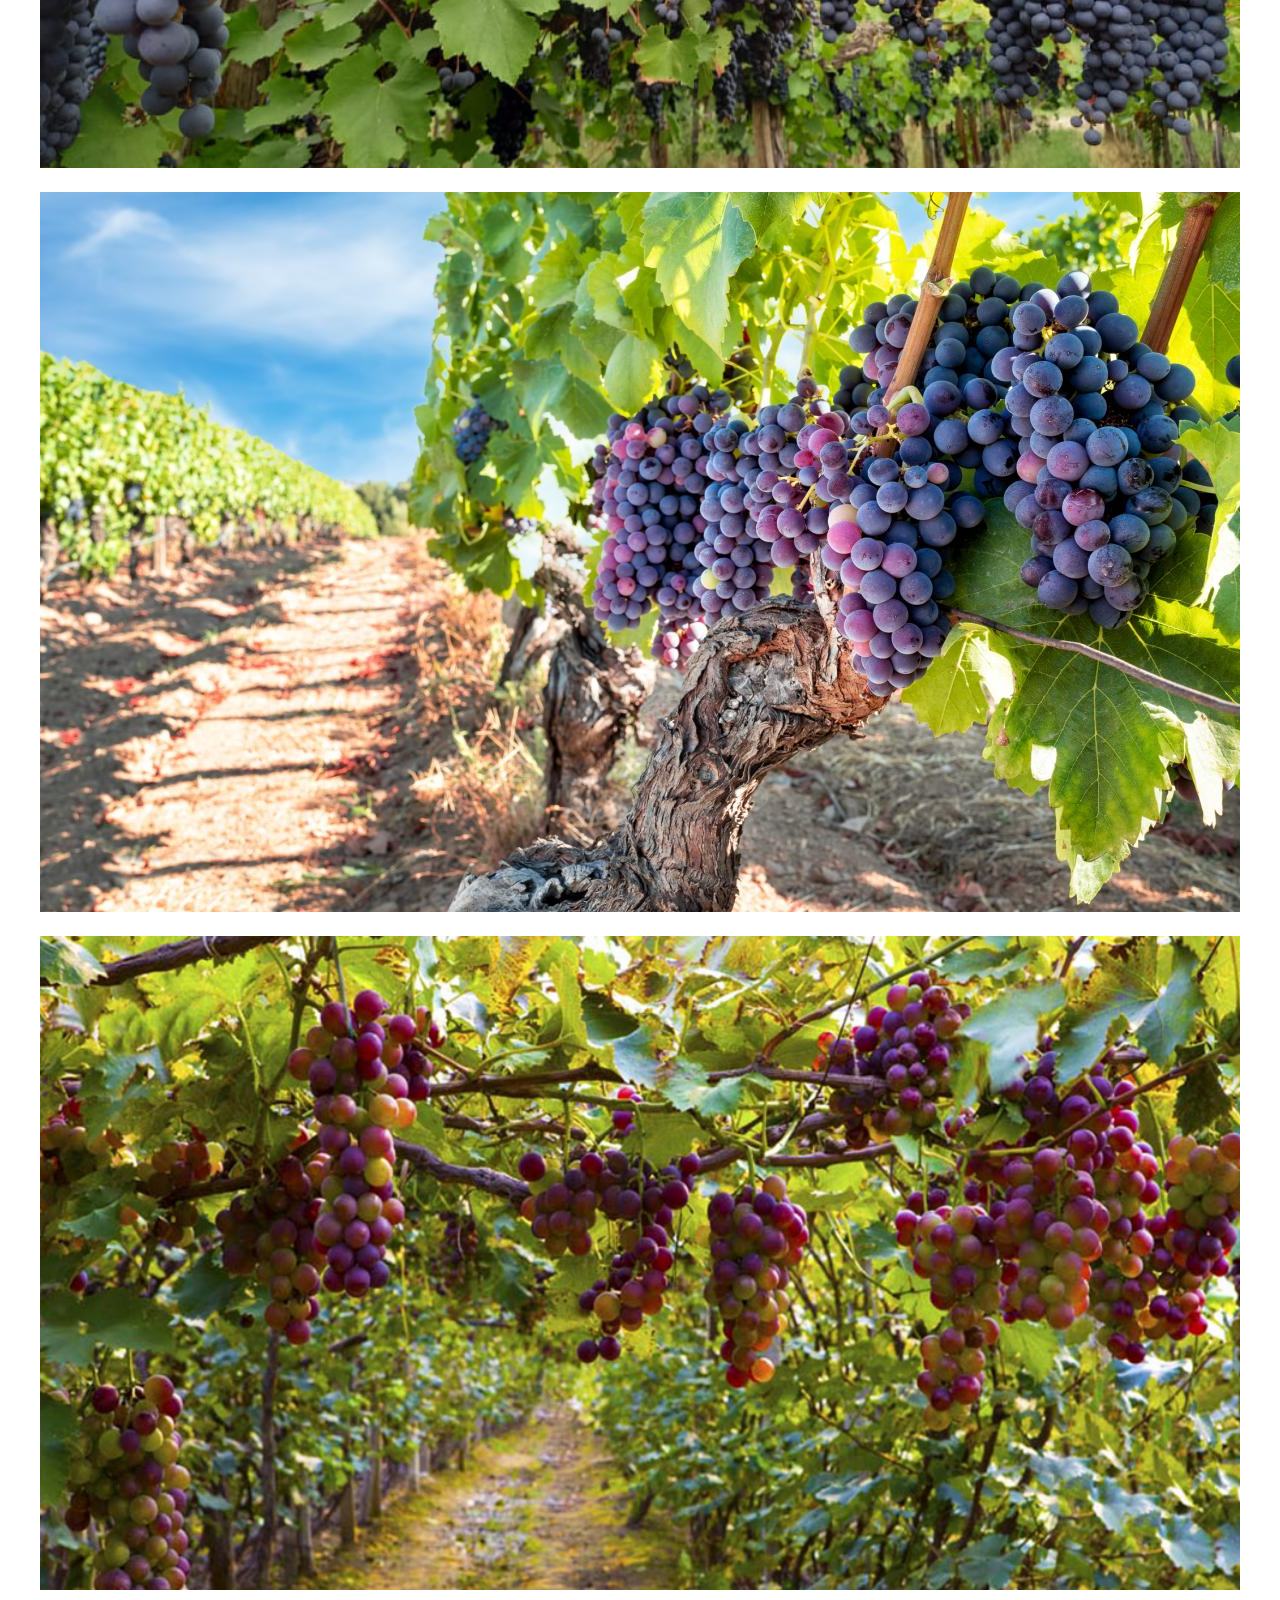
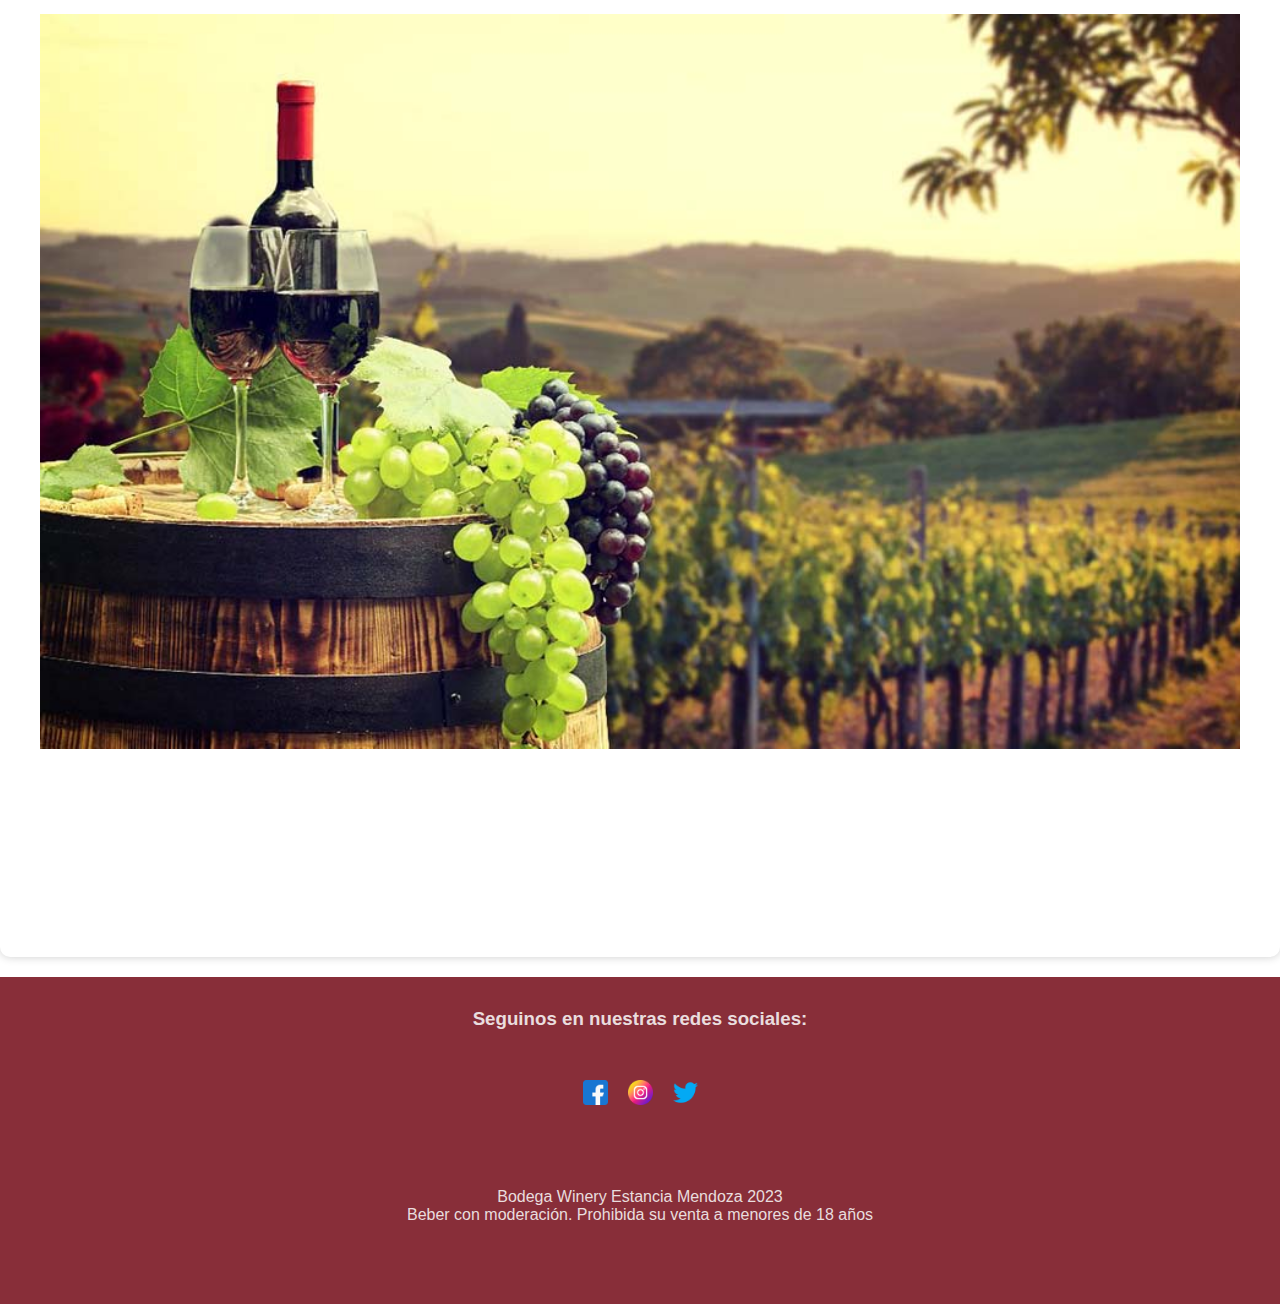
==== commit 5d2fd83c: "archivos modificados" ====
--- a/index.html
+++ b/index.html
@@ -1,4 +1,3 @@
-<!-- index.html -->
 <!DOCTYPE html>
 <html>
 <head>
@@ -7,11 +6,11 @@
    <meta name="viewport" content="width=device-width, initial-scale=1.0">
    <meta charset="utf-8">
    <meta name="description" content="Winery, informacion de  Bodegas">
-   <link rel="stylesheet" href="https://maxcdn.bootstrapcdn.com/bootstrap/3.4.1/css/bootstrap.min.css">
+   <link href="https://cdn.jsdelivr.net/npm/bootstrap@5.3.2/dist/css/bootstrap.min.css">
    <link rel="stylesheet" href="sass/styles.css">
    <link rel="preconnect" href="https://fonts.googleapis.com">
    <link rel="preconnect" href="https://fonts.gstatic.com" crossorigin>
-<link href="https://fonts.googleapis.com/css2?family=Arizonia&display=swap" rel="stylesheet">
+   <link href="https://fonts.googleapis.com/css2?family=Arizonia&display=swap" rel="stylesheet">
   <title>Winery</title>
 </head>
 <body>
@@ -24,7 +23,7 @@
   <div class="container-fluid">
     <div class="navbar-header">
       <button type="button" class="navbar-toggle collapsed" data-toggle="collapse" data-target="#myNavbar">
-        <span class="sr-only">Toggle navigation</span>
+        <span class="sr-only"></span>
         <span class="icon-bar"></span>
         <span class="icon-bar"></span>
         <span class="icon-bar"></span>
@@ -88,23 +87,12 @@
   </div>
 </div>
 
-
-
 <!-- Contenedor Principal -->
 <div class="container">
   <div class="row">
     <div class="col-md-6 col-md-offset-3">
       <!-- Contenido de la página -->
-	  <div id="myCarousel" class="carousel slide" data-ride="carousel">
-      <!-- Indicadores -->
-      <ol class="carousel-indicators">
-        <li data-target="#myCarousel" data-slide-to="0" class="active"></li>
-        <li data-target="#myCarousel" data-slide-to="1"></li>
-        <li data-target="#myCarousel" data-slide-to="2"></li>
-      </ol>
-
-      <!-- Slides -->
-      <div class="carousel-inner">
+	  
         <div class="item active">
           <img src="img/carrousel1.jpg" alt="img0001" style="width:700%;">
         </div>
@@ -119,18 +107,7 @@
         </div>
       </div>
 
-      <!-- Controles -->
-      <a class="left carousel-control" href="#myCarousel" data-slide="prev">
-        <span class="glyphicon glyphicon-chevron-left"></span>
-        <span class="sr-only">Previous</span>
-      </a>
-      <a class="right carousel-control" href="#myCarousel" data-slide="next">
-        <span class="glyphicon glyphicon-chevron-right"></span>
-        <span class="sr-only">Next</span>
-        
-      </a>
-	  </div>
-    </div>
+      
     <section>
       <iframe src="https://www.youtube.com/embed/_cHZOvO1e1s" title="Juran Estar - Bodega Estancia Mendoza -  Subtitulado" frameborder="0" allow="accelerometer; autoplay; clipboard-write; encrypted-media; gyroscope; picture-in-picture; web-share" allowfullscreen></iframe>
     </section>
@@ -159,7 +136,6 @@
   </p>
     
 </div>
-<script src="https://code.jquery.com/jquery-3.6.0.min.js"></script>
-<script src="https://maxcdn.bootstrapcdn.com/bootstrap/3.4.1/js/bootstrap.min.js"></script>
+<script src="	https://cdn.jsdelivr.net/npm/bootstrap@5.3.2/dist/js/bootstrap.bundle.min.js"></script>
 </body>
 </html>
--- a/sass/styles.css
+++ b/sass/styles.css
@@ -132,7 +132,7 @@
   box-shadow: 0px 0px 20px rgba(0, 0, 0, 0.272); 
 }
 .navbar {
-  background-color: #750d19dc; 
+  background-color: #750d19dc;
   margin-bottom: 20px;
 }
 
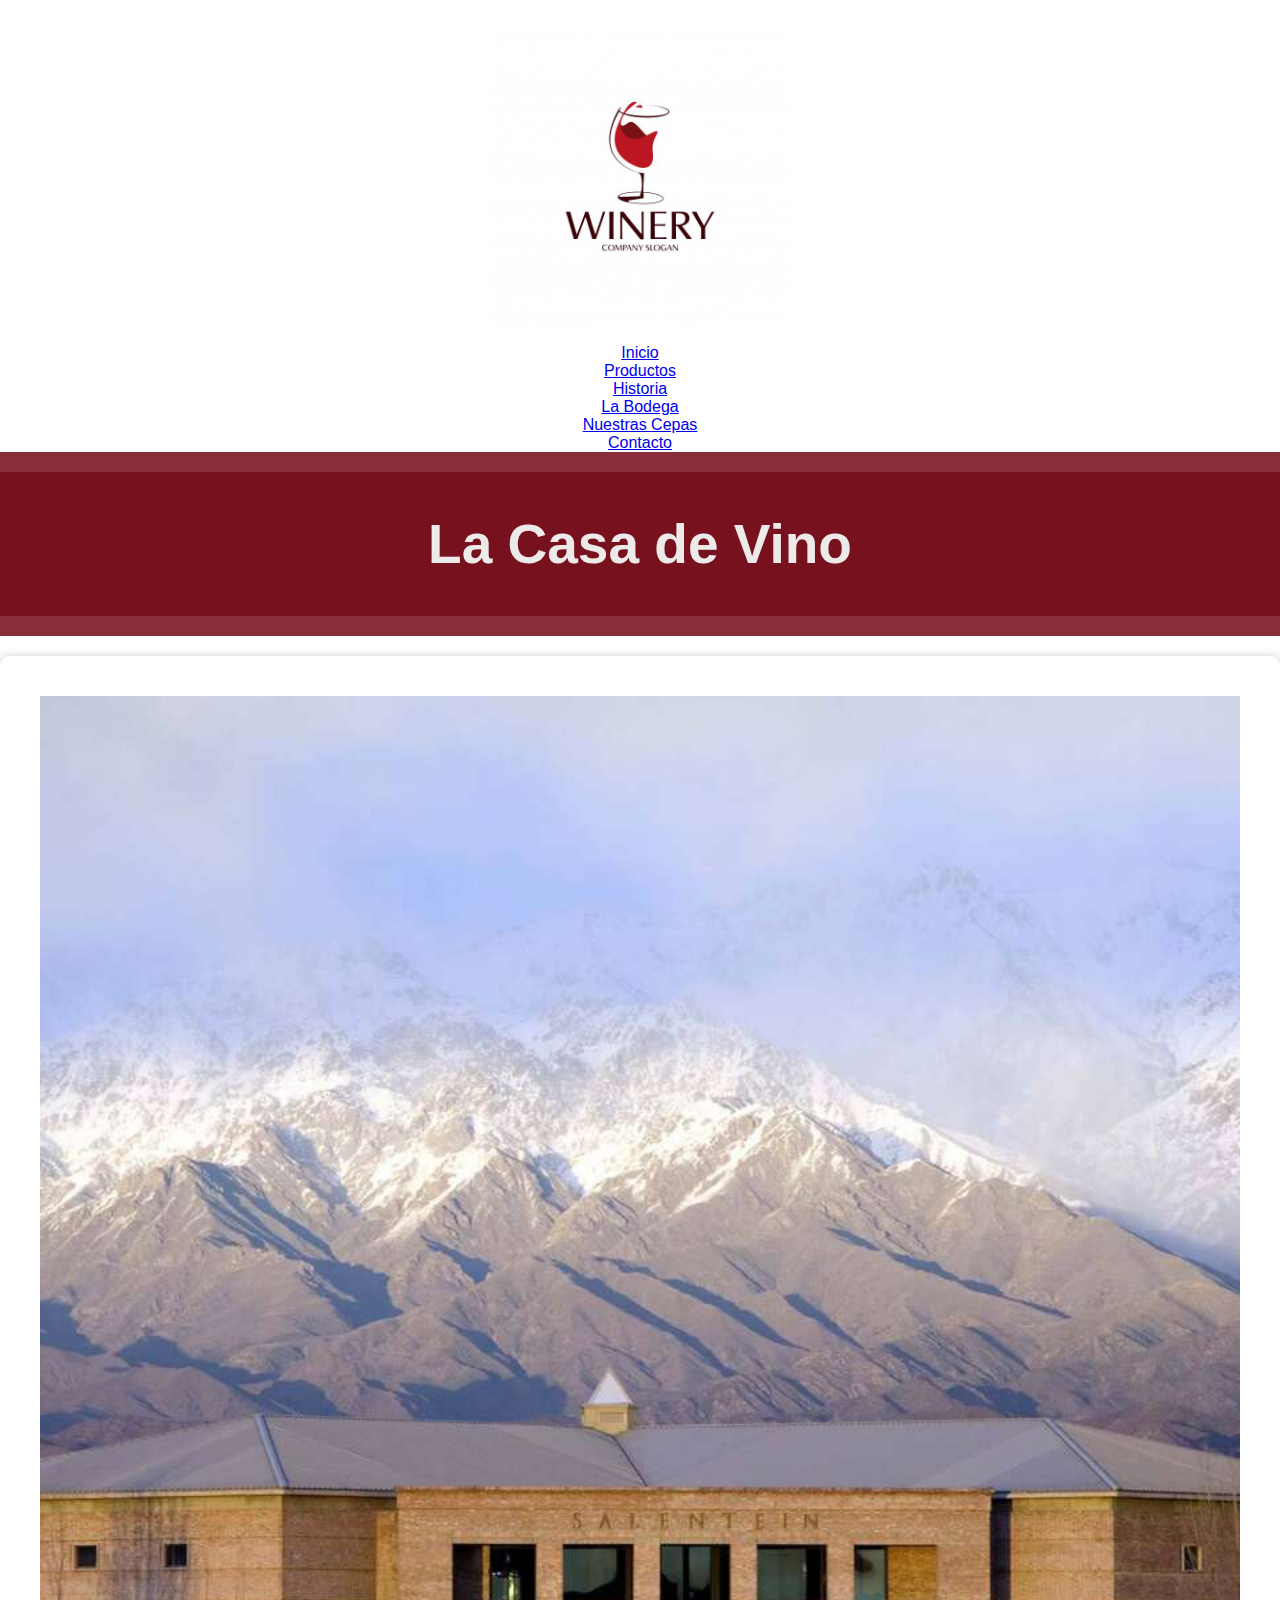
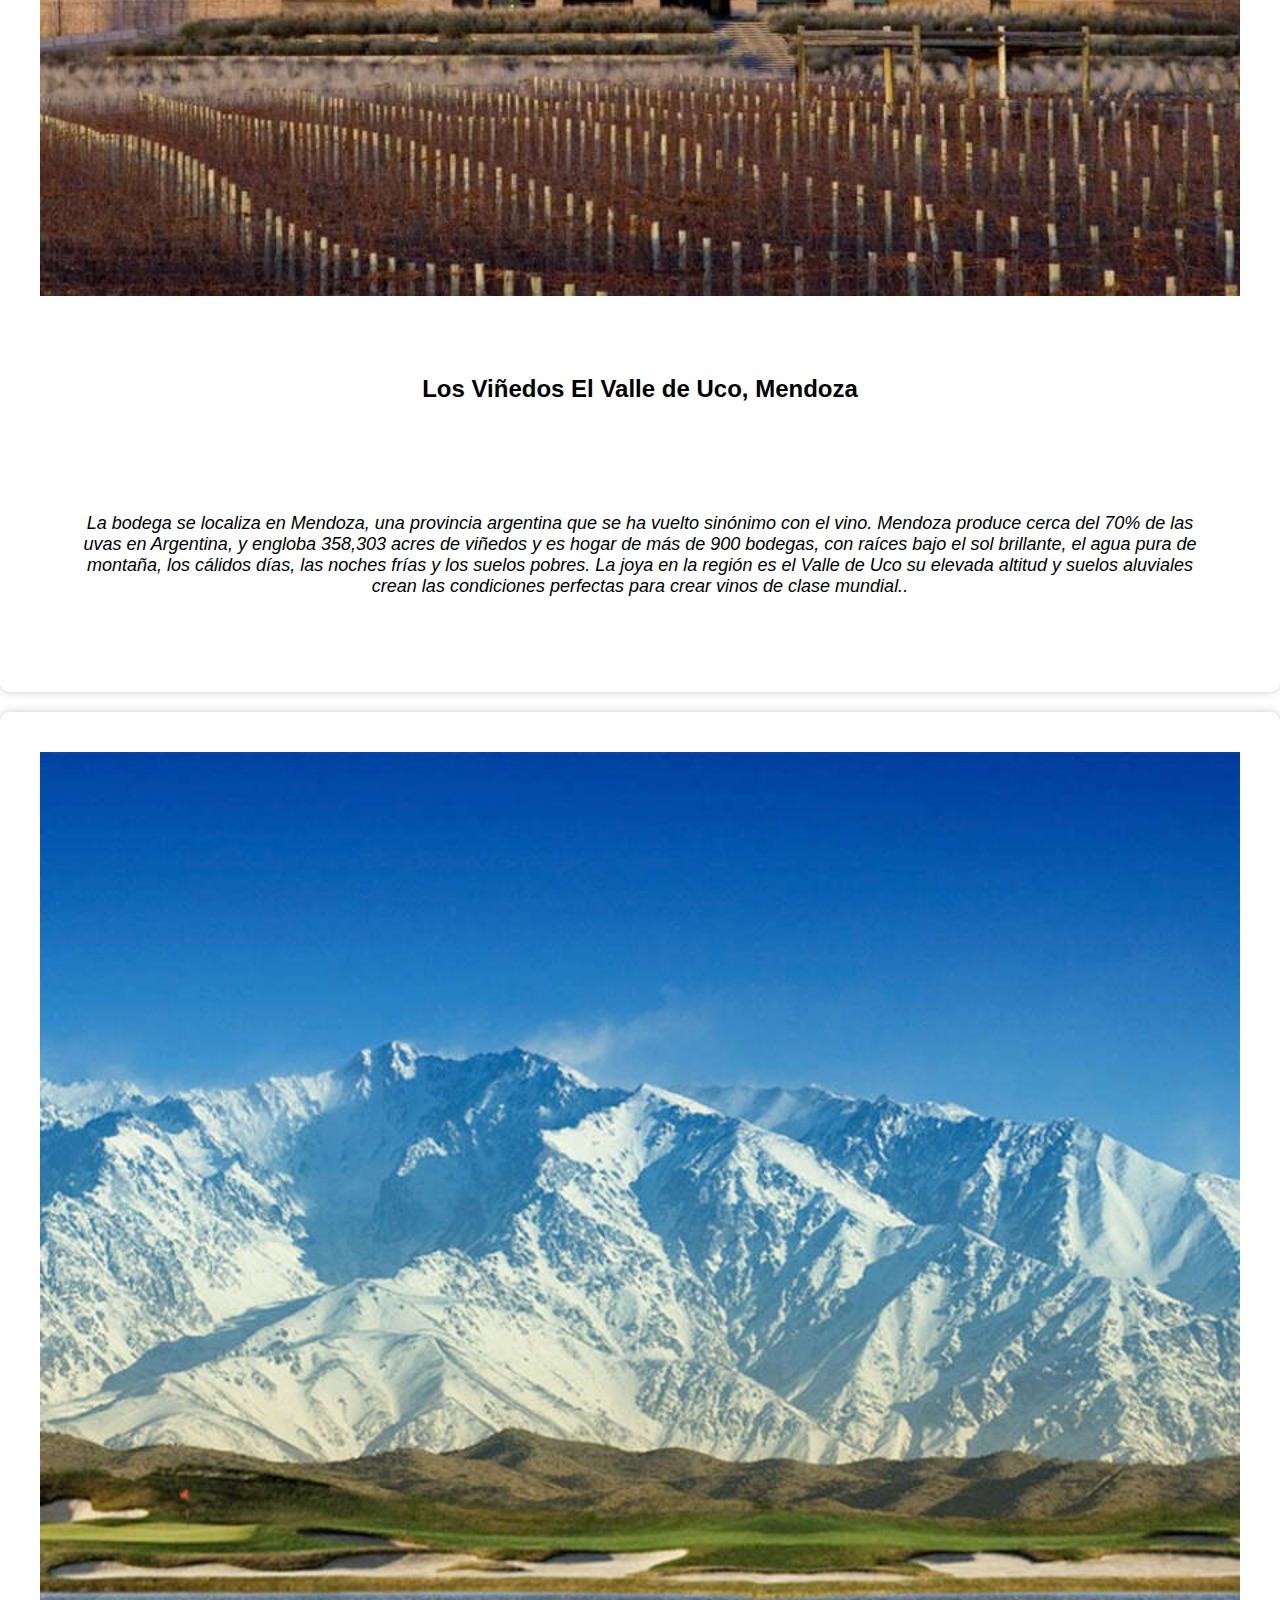
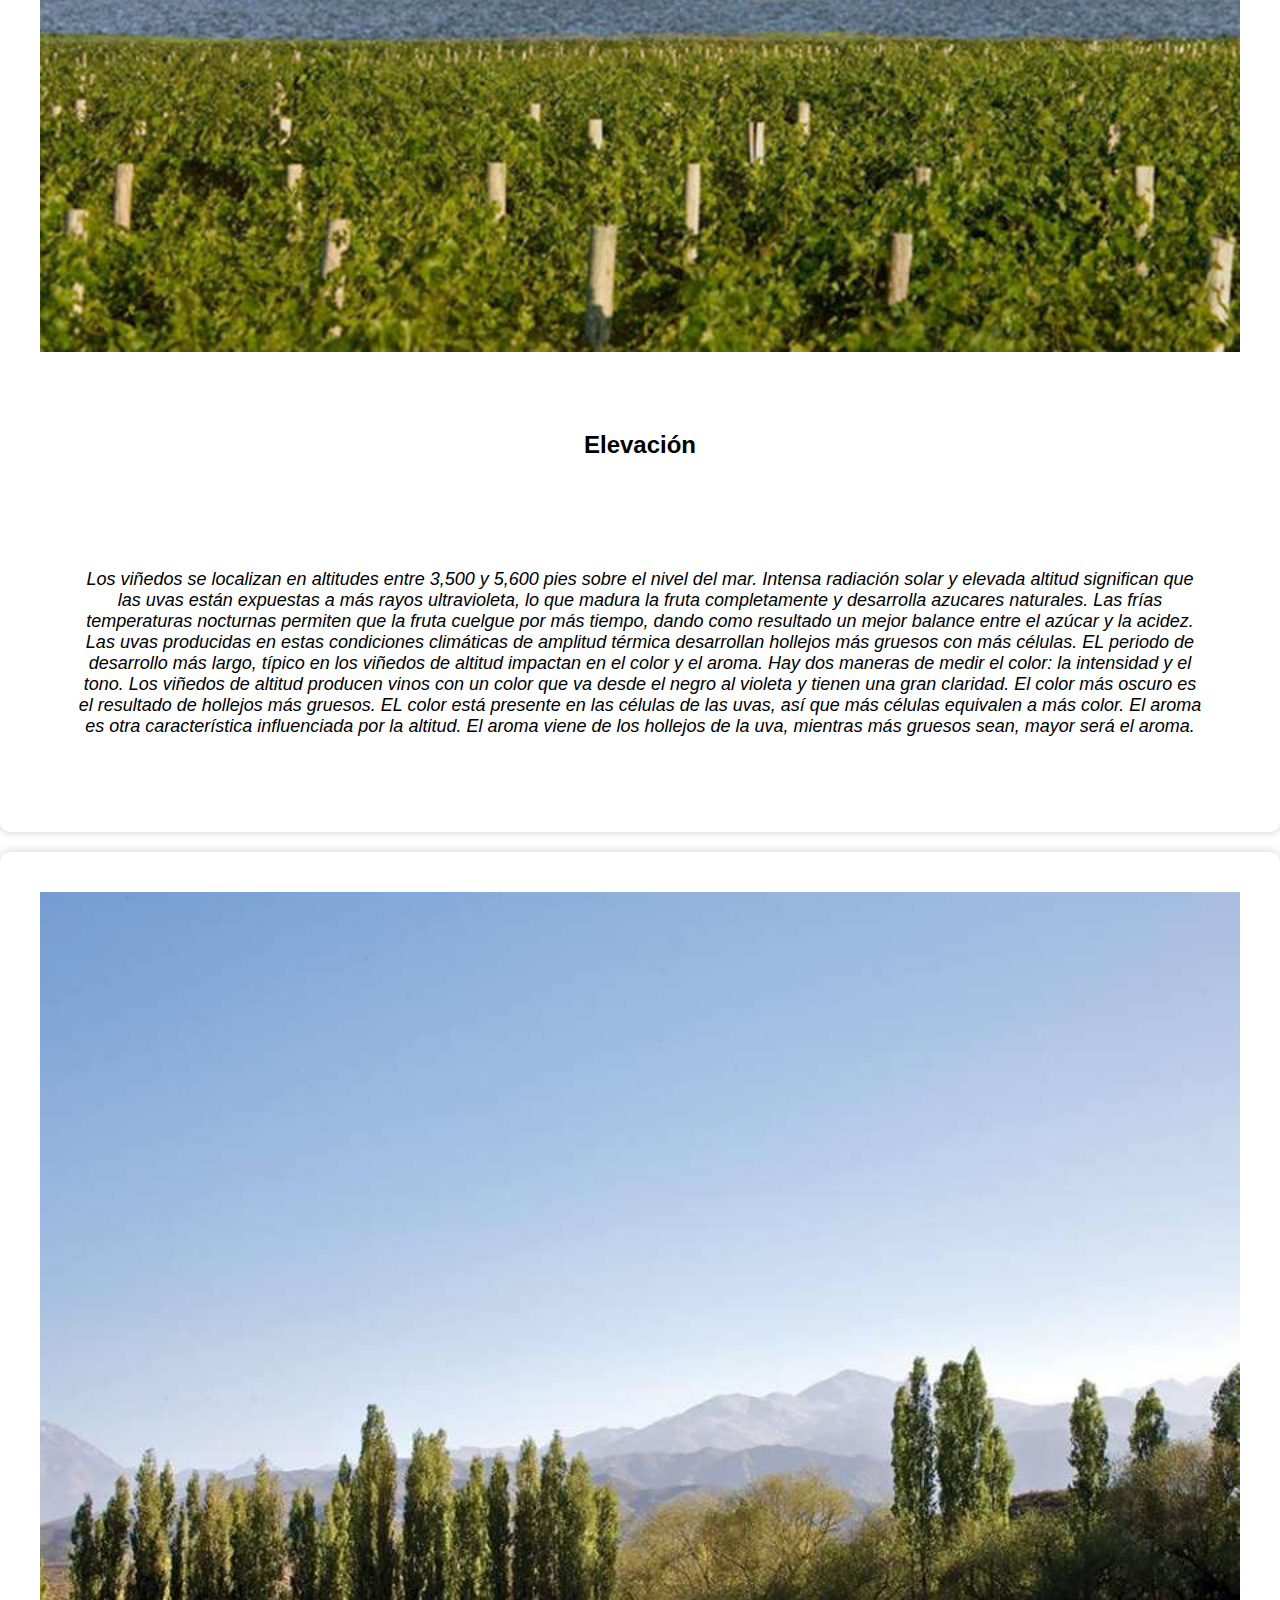
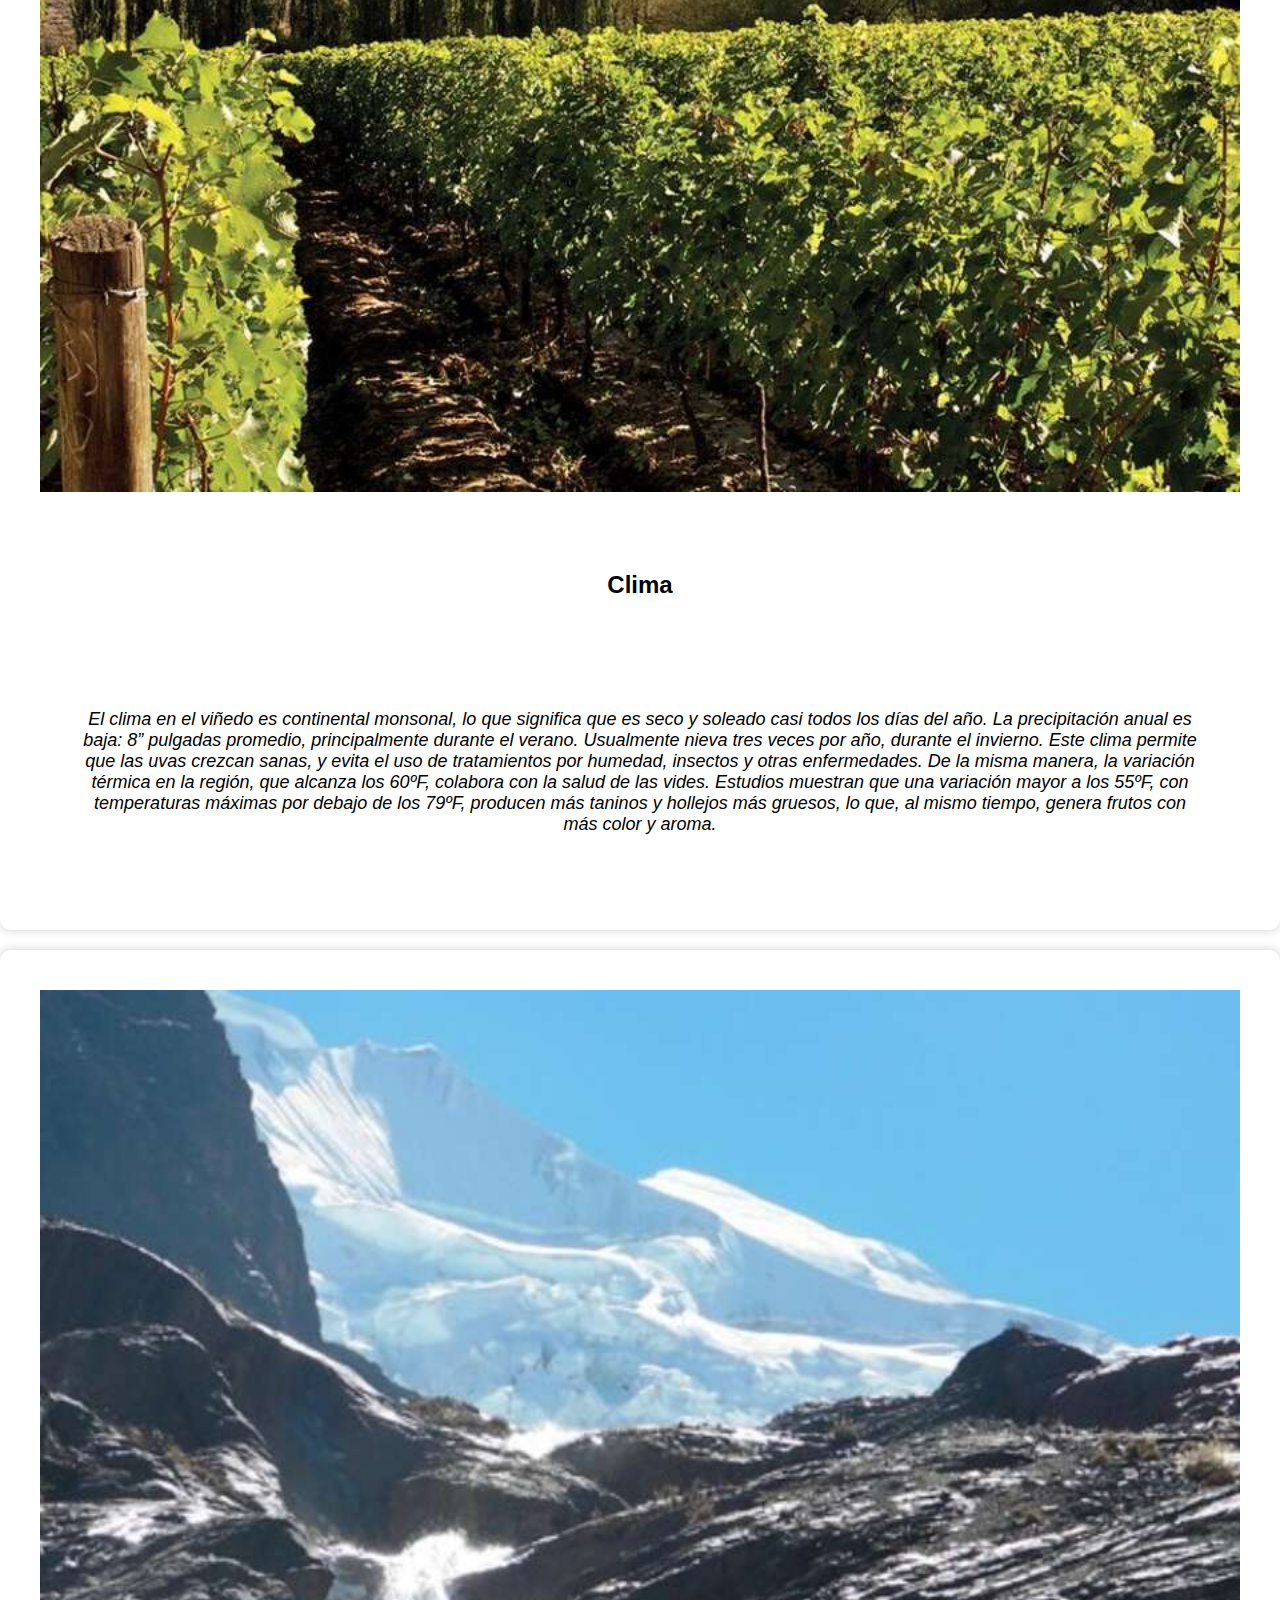
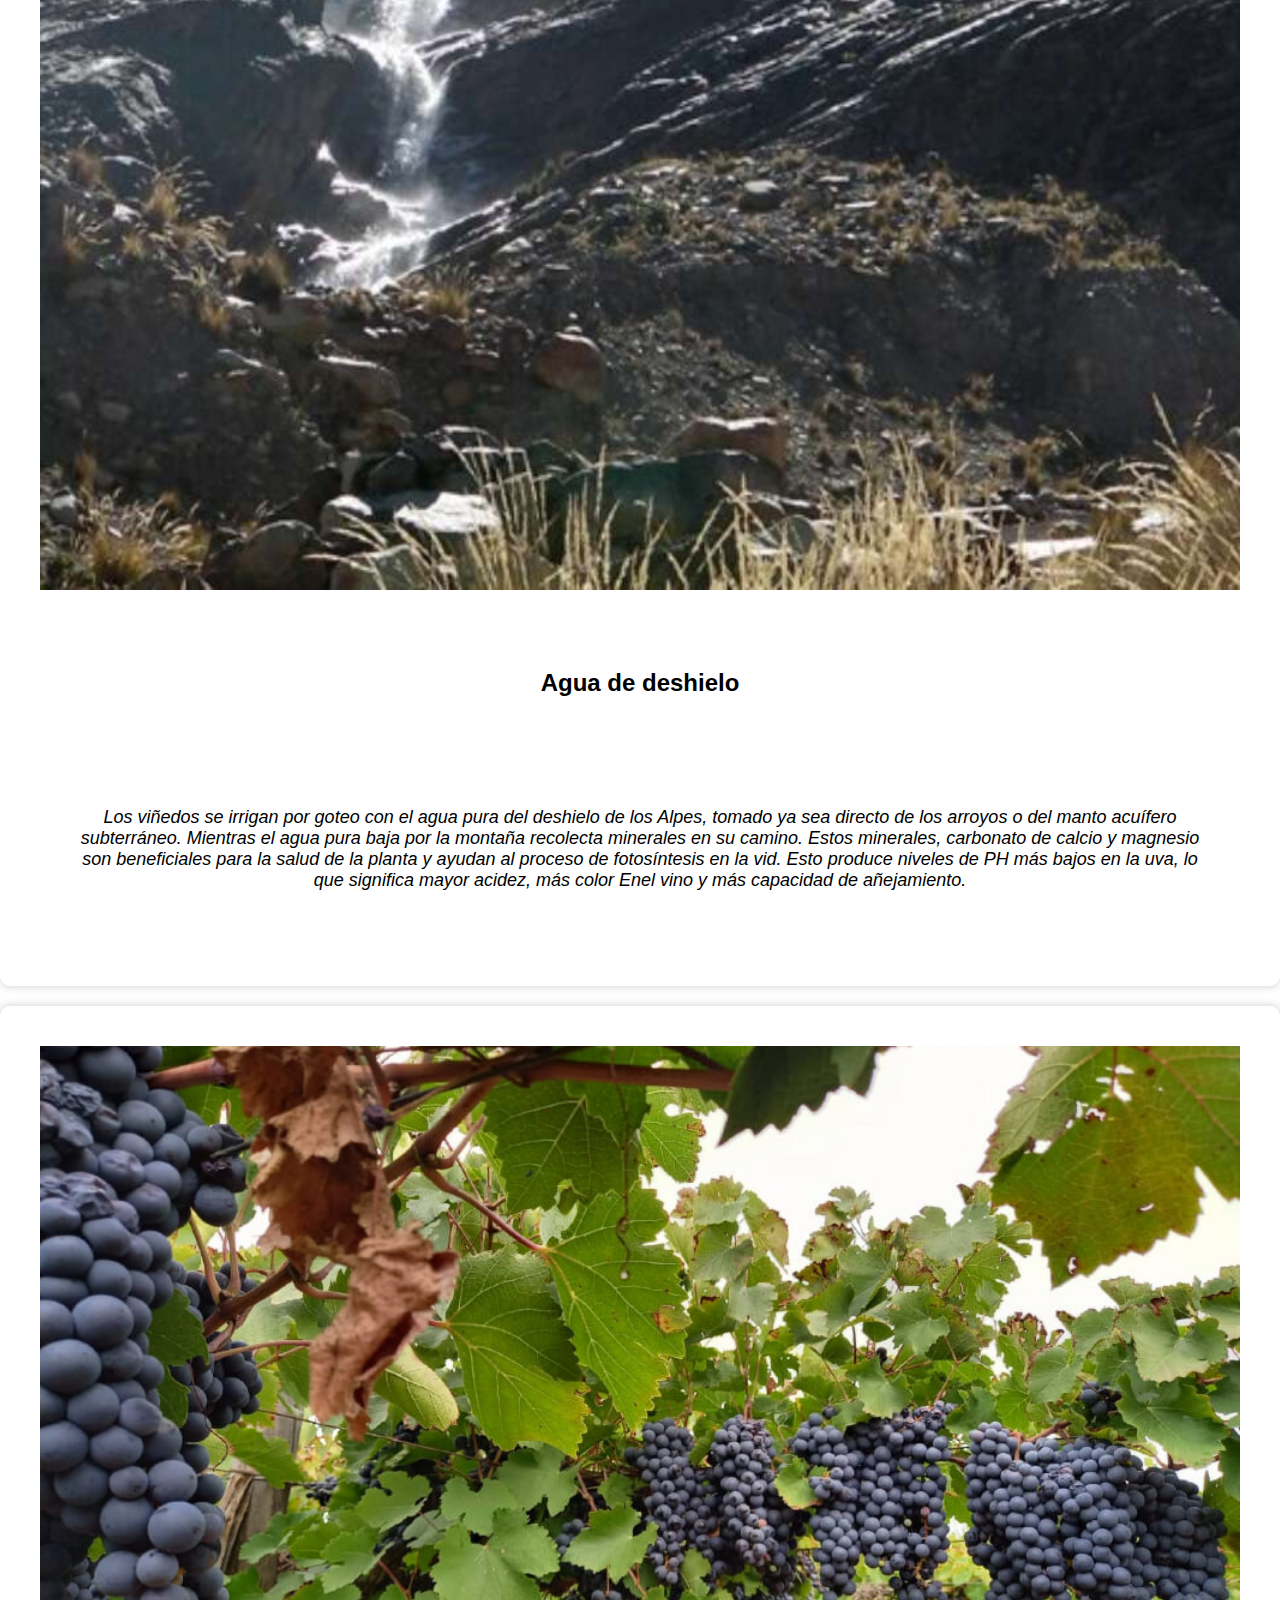
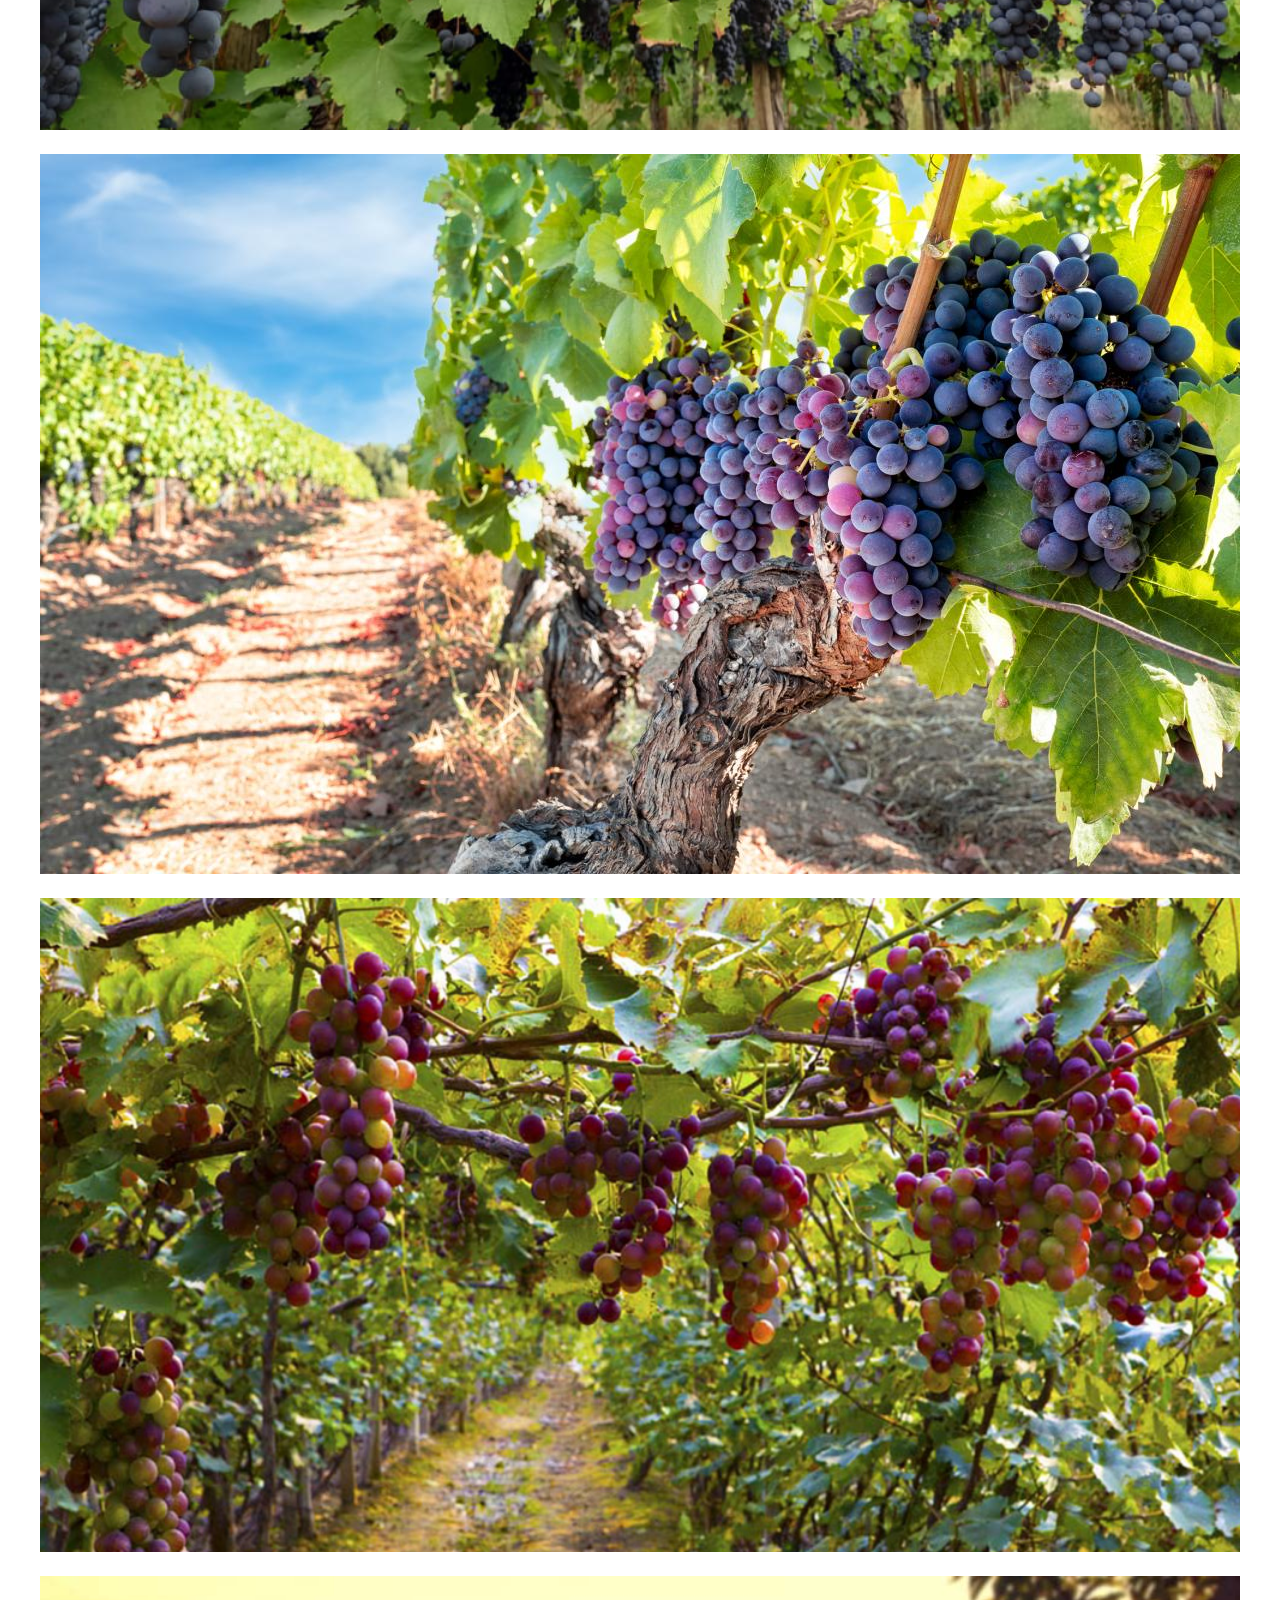
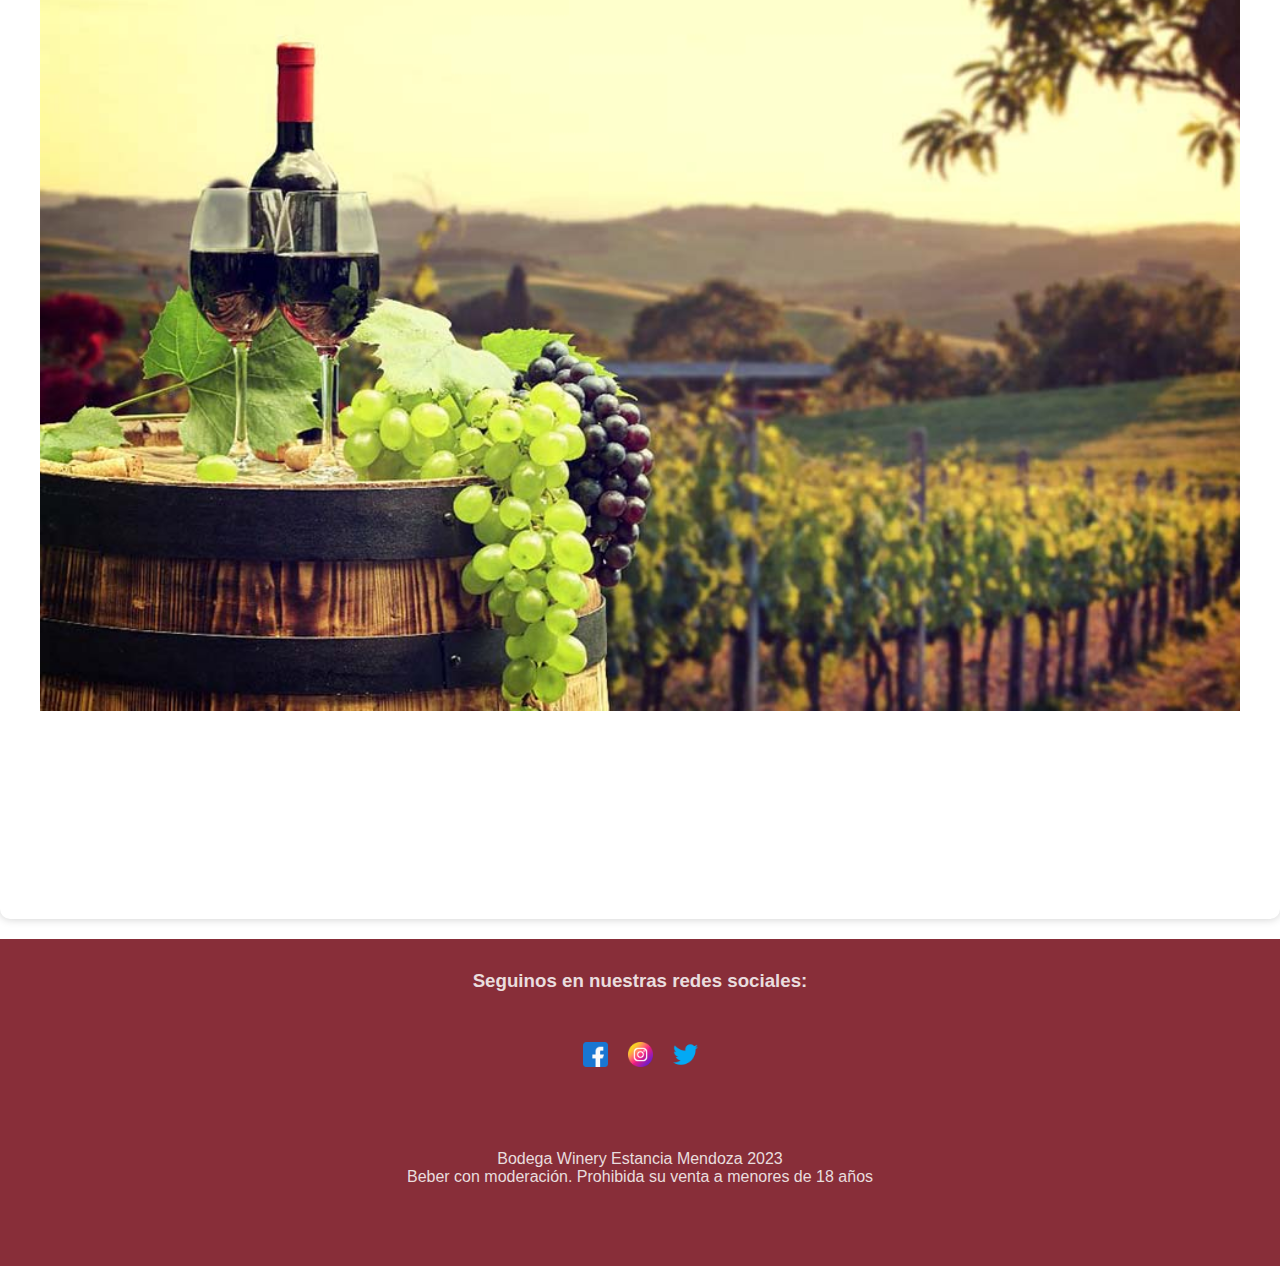
==== commit 02e65549: "index.html" ====
--- a/index.html
+++ b/index.html
@@ -6,7 +6,7 @@
    <meta name="viewport" content="width=device-width, initial-scale=1.0">
    <meta charset="utf-8">
    <meta name="description" content="Winery, informacion de  Bodegas">
-   <link href="https://cdn.jsdelivr.net/npm/bootstrap@5.3.2/dist/css/bootstrap.min.css">
+   <link href="https://cdn.jsdelivr.net/npm/bootstrap@5.3.2/dist/css/bootstrap.min.css" rel="stylesheet" integrity="sha384-T3c6CoIi6uLrA9TneNEoa7RxnatzjcDSCmG1MXxSR1GAsXEV/Dwwykc2MPK8M2HN" crossorigin="anonymous">
    <link rel="stylesheet" href="sass/styles.css">
    <link rel="preconnect" href="https://fonts.googleapis.com">
    <link rel="preconnect" href="https://fonts.gstatic.com" crossorigin>
@@ -19,16 +19,6 @@
 </div>
   
 <!-- Menú -->
-<nav class="navbar navbar-default">
-  <div class="container-fluid">
-    <div class="navbar-header">
-      <button type="button" class="navbar-toggle collapsed" data-toggle="collapse" data-target="#myNavbar">
-        <span class="sr-only"></span>
-        <span class="icon-bar"></span>
-        <span class="icon-bar"></span>
-        <span class="icon-bar"></span>
-      </button>
-    </div>
     <div class="collapse navbar-collapse" id="myNavbar">
       <ul class="nav navbar-nav">
         <li class="active"><a href="../index.html">Inicio</a></li>
@@ -94,16 +84,16 @@
       <!-- Contenido de la página -->
 	  
         <div class="item active">
-          <img src="img/carrousel1.jpg" alt="img0001" style="width:700%;">
+          <img src="img/carrousel1.jpg" alt="img0001" style="width:900%;">
         </div>
         <div class="item">
-          <img src="img/carrousel2.jpeg" alt="img0002" style="width:700%;">
+          <img src="img/carrousel2.jpeg" alt="img0002" style="width:900%;">
         </div>
         <div class="item">
-          <img src="img/carrousel3.jpg" alt="img0003" style="width:700%;">
+          <img src="img/carrousel3.jpg" alt="img0003" style="width:900%;">
         </div>
         <div class="item">
-          <img src="img/carrousel4.jpg" alt="img0004" style="width:700%;">
+          <img src="img/carrousel4.jpg" alt="img0004" style="width:900%;">
         </div>
       </div>
 
@@ -136,6 +126,6 @@
   </p>
     
 </div>
-<script src="	https://cdn.jsdelivr.net/npm/bootstrap@5.3.2/dist/js/bootstrap.bundle.min.js"></script>
+<script src="https://cdn.jsdelivr.net/npm/bootstrap@5.3.2/dist/js/bootstrap.bundle.min.js"></script>
 </body>
 </html>
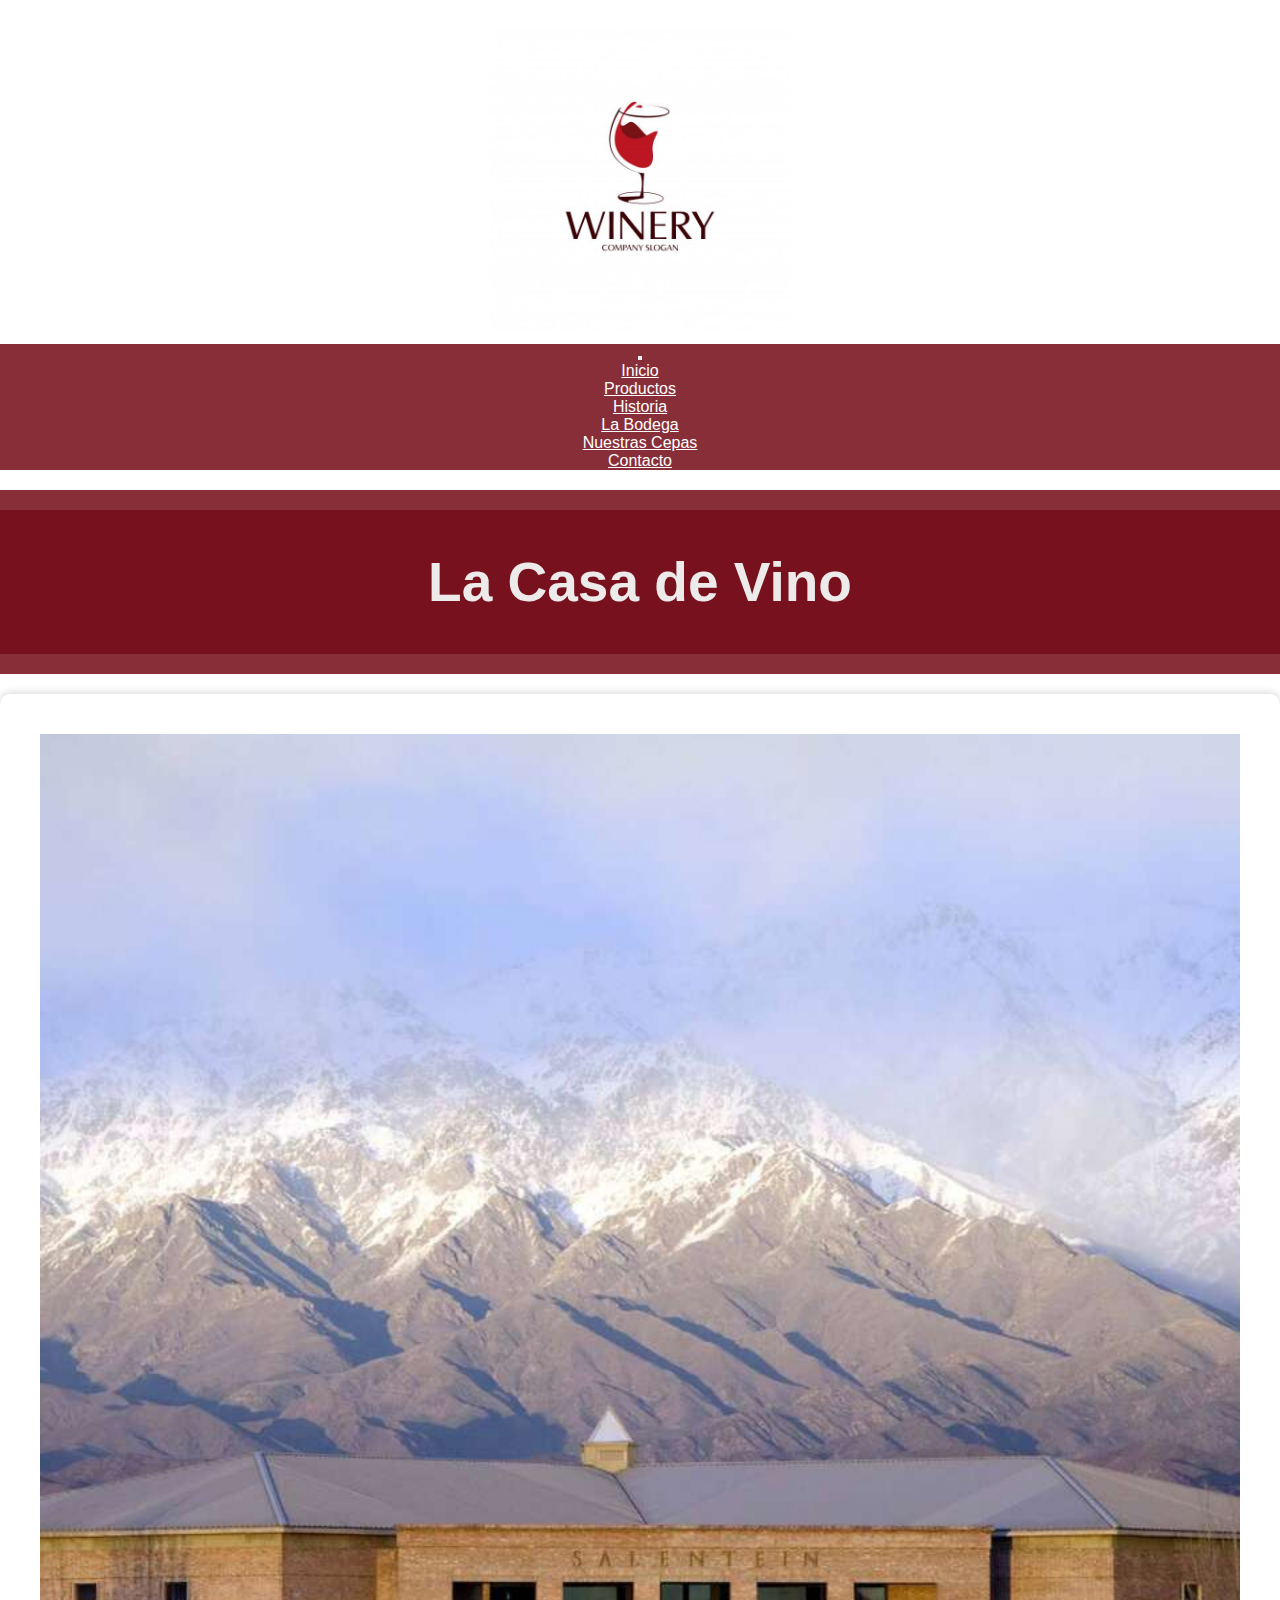
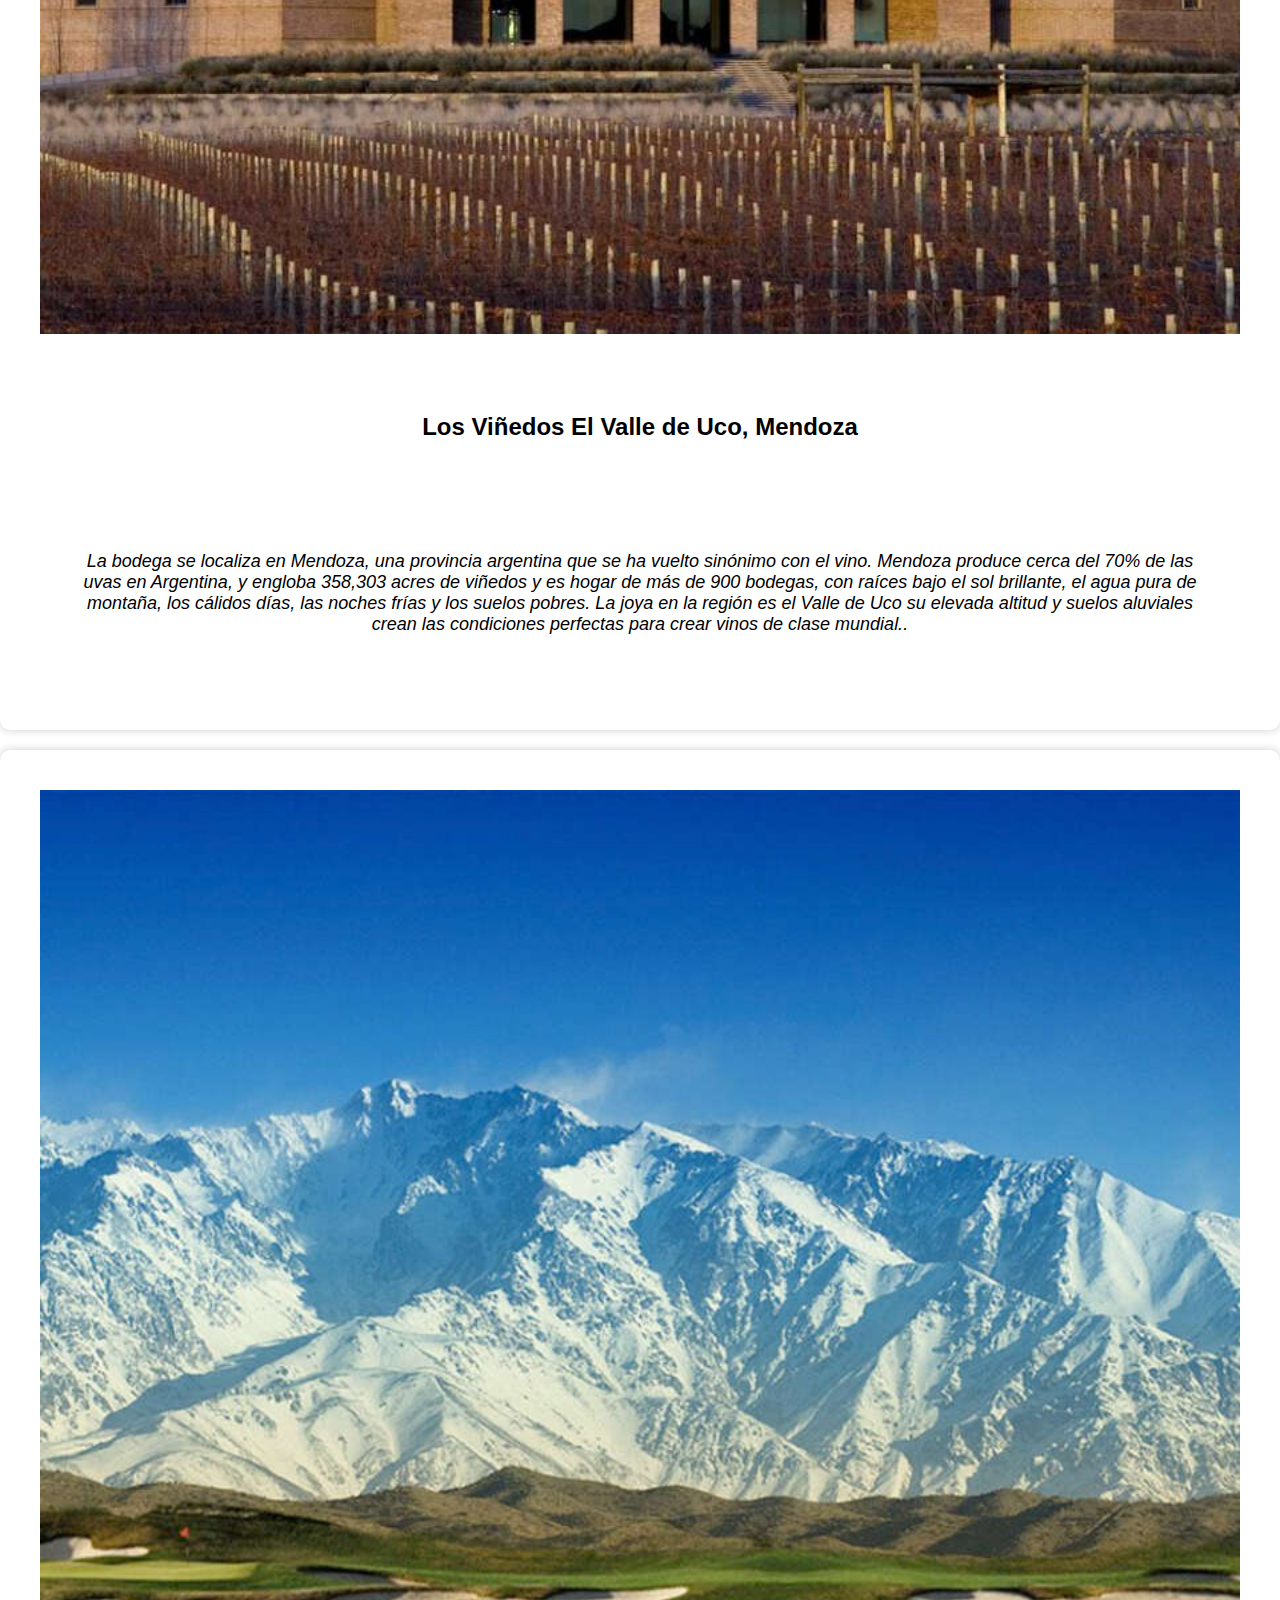
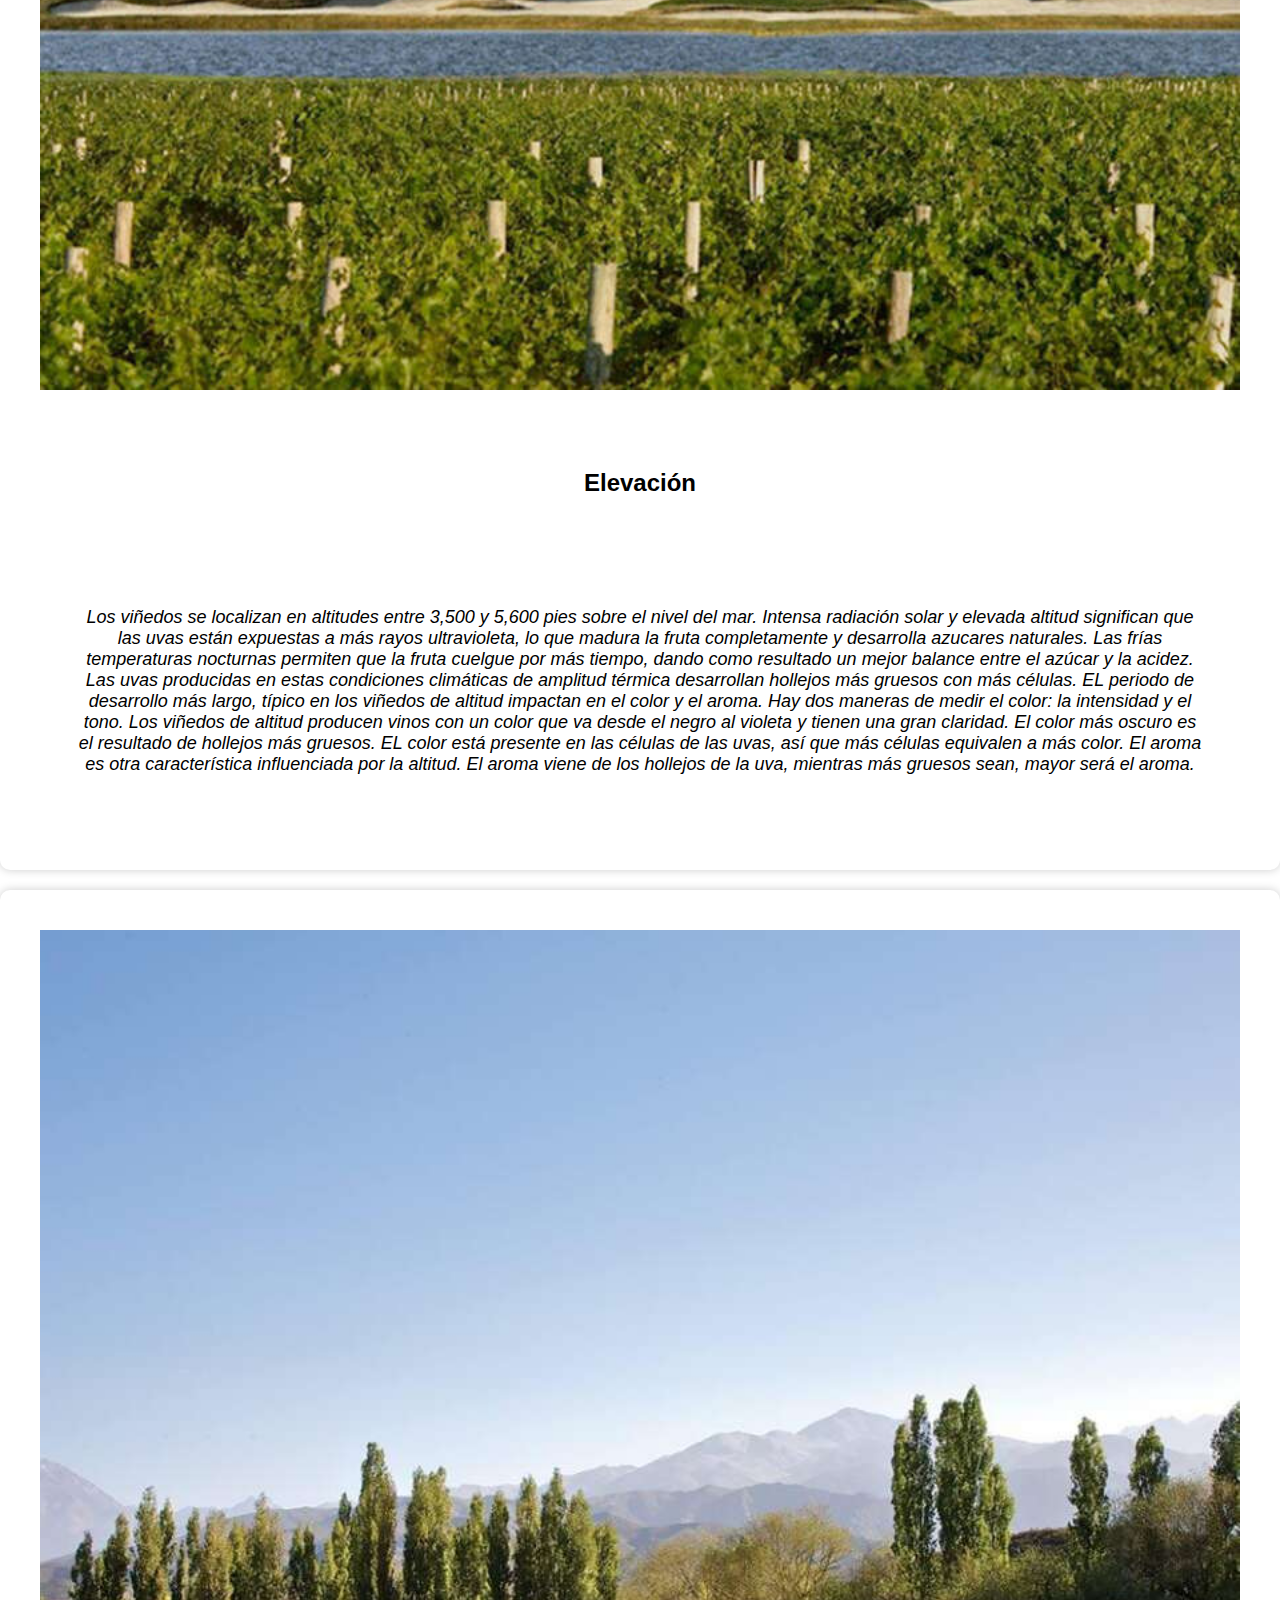
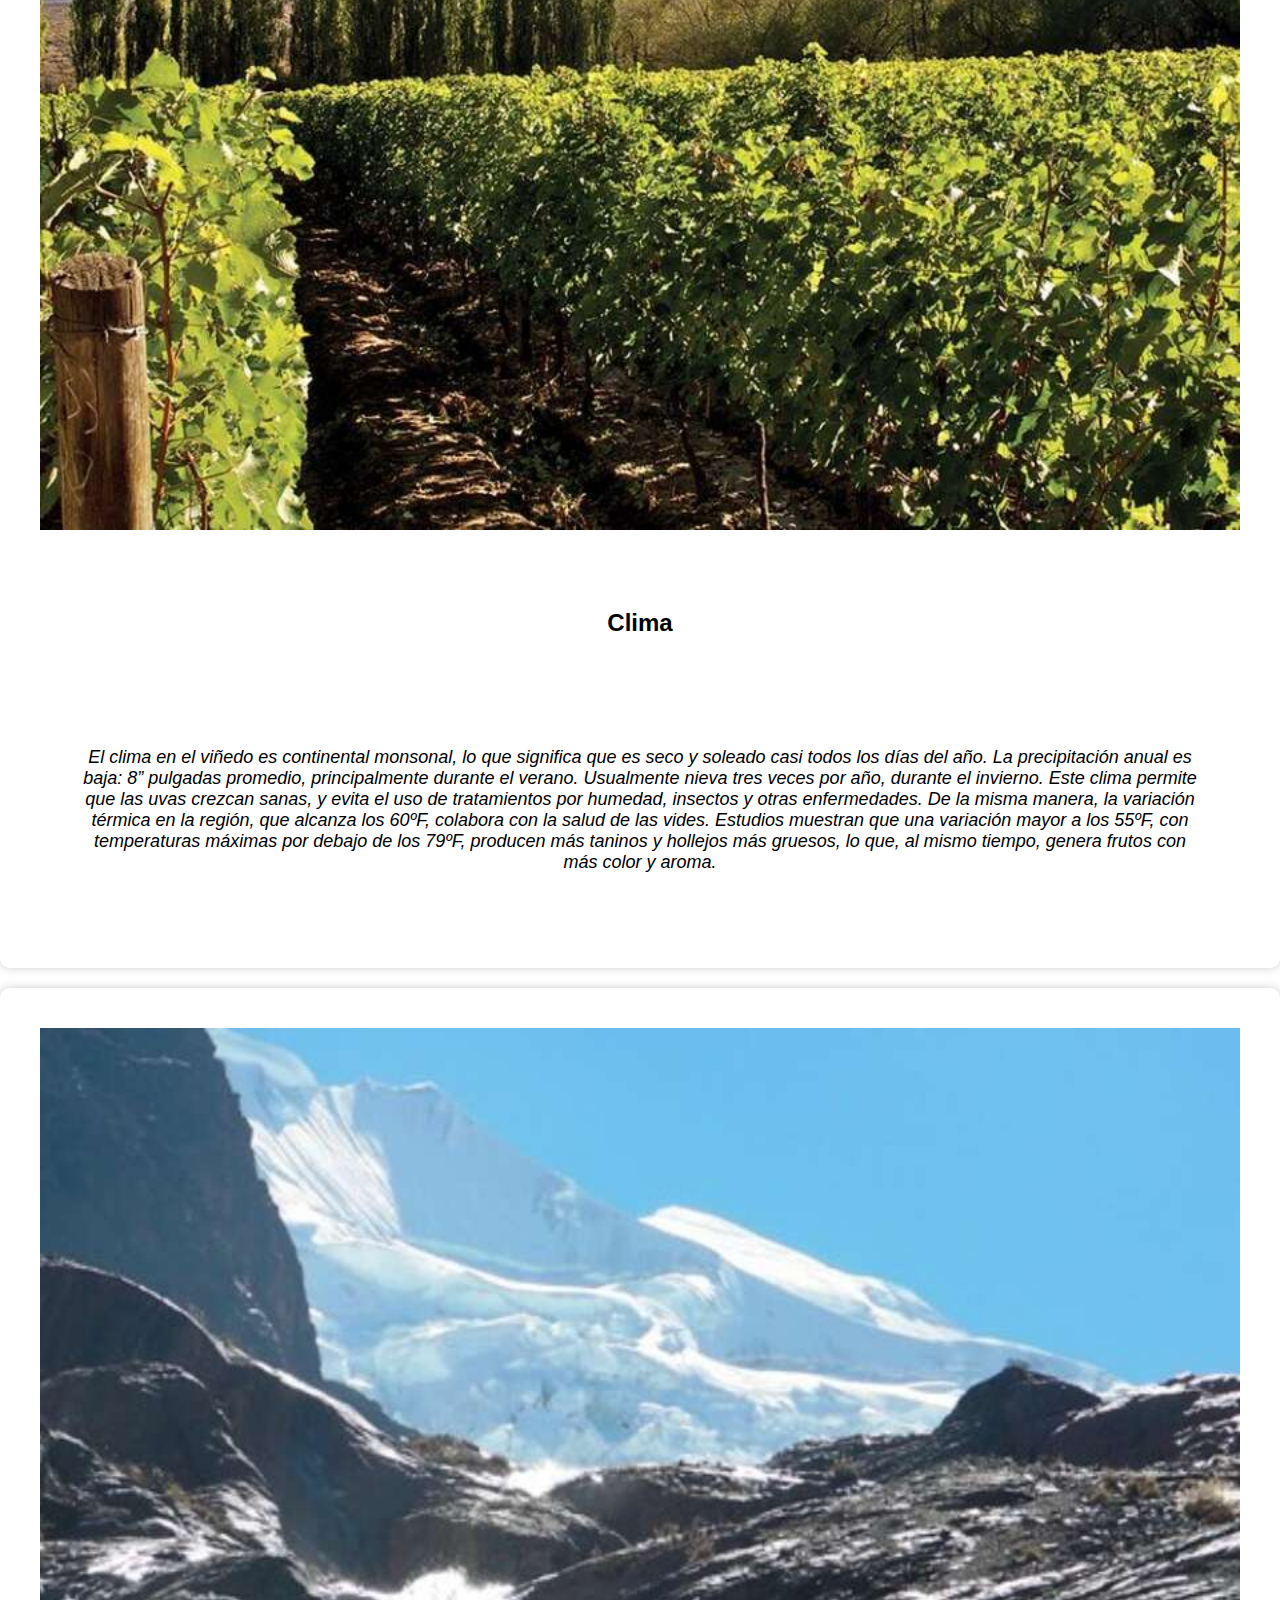
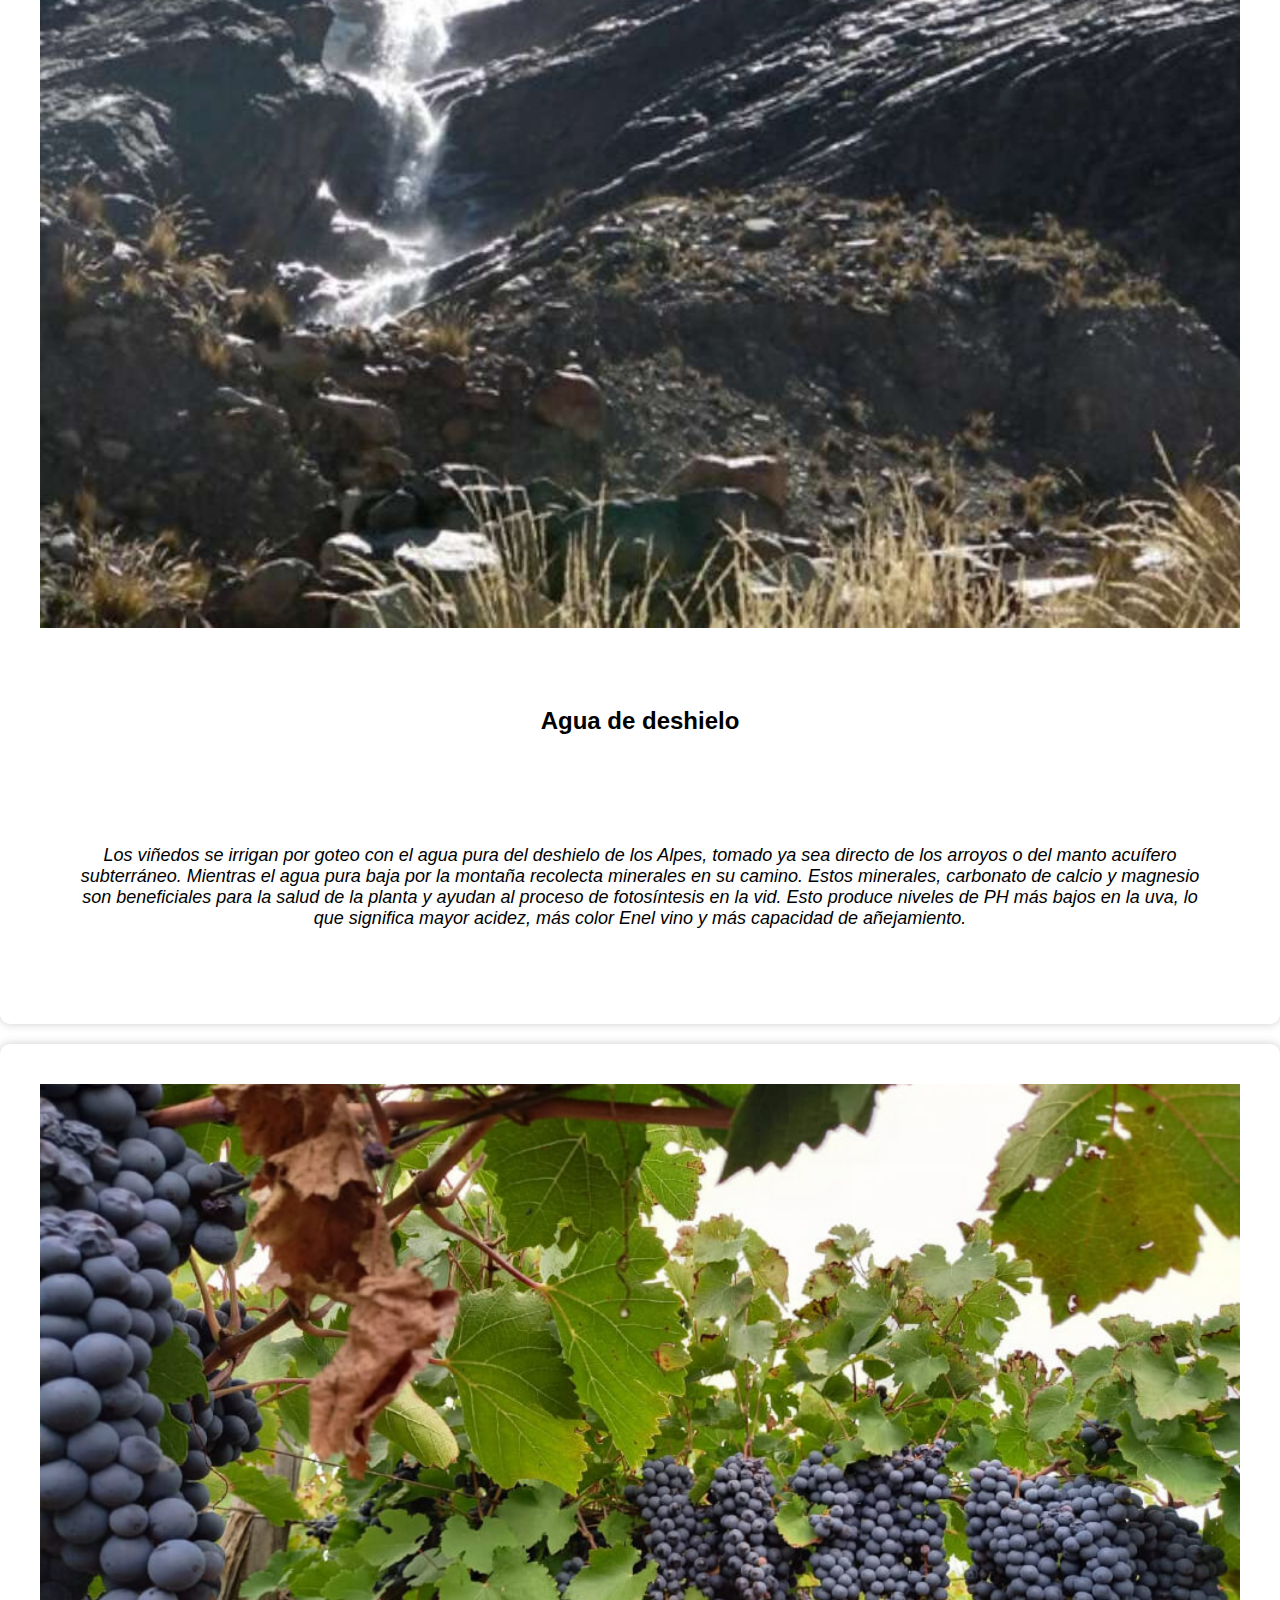
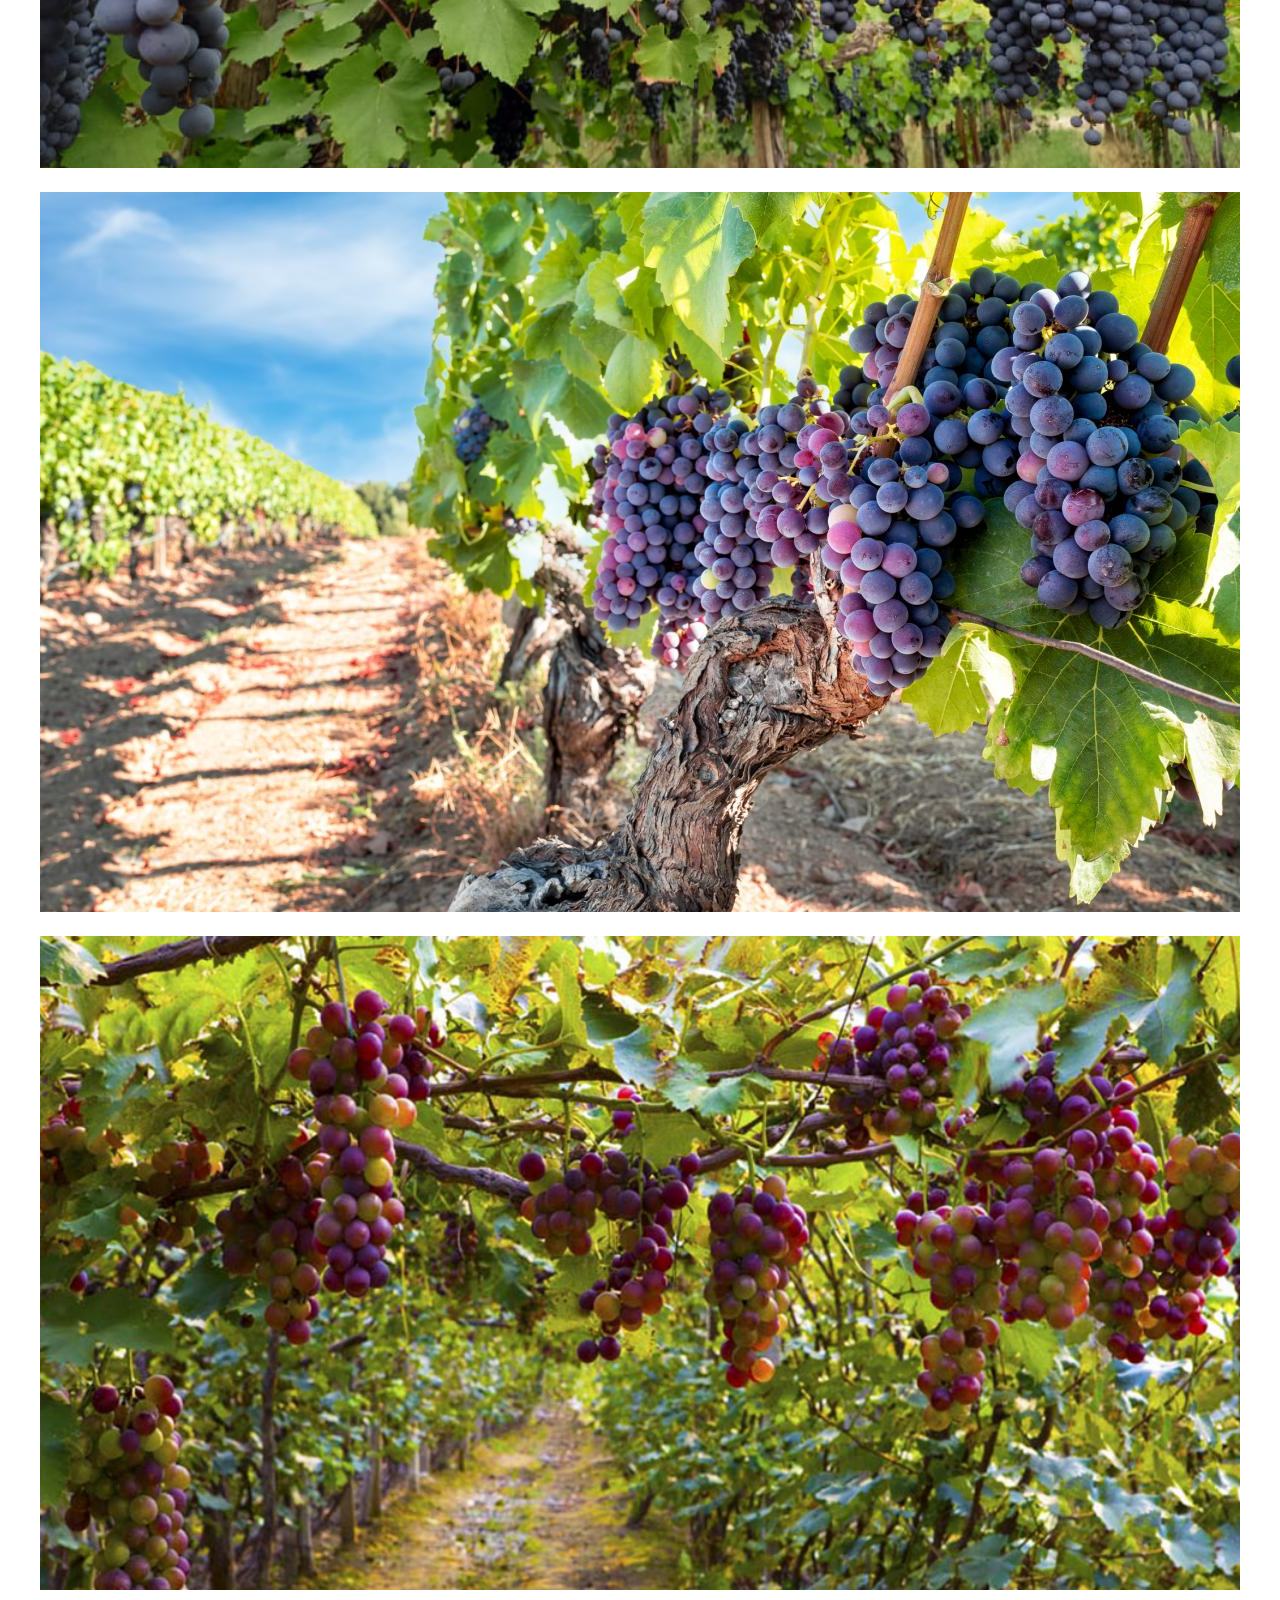
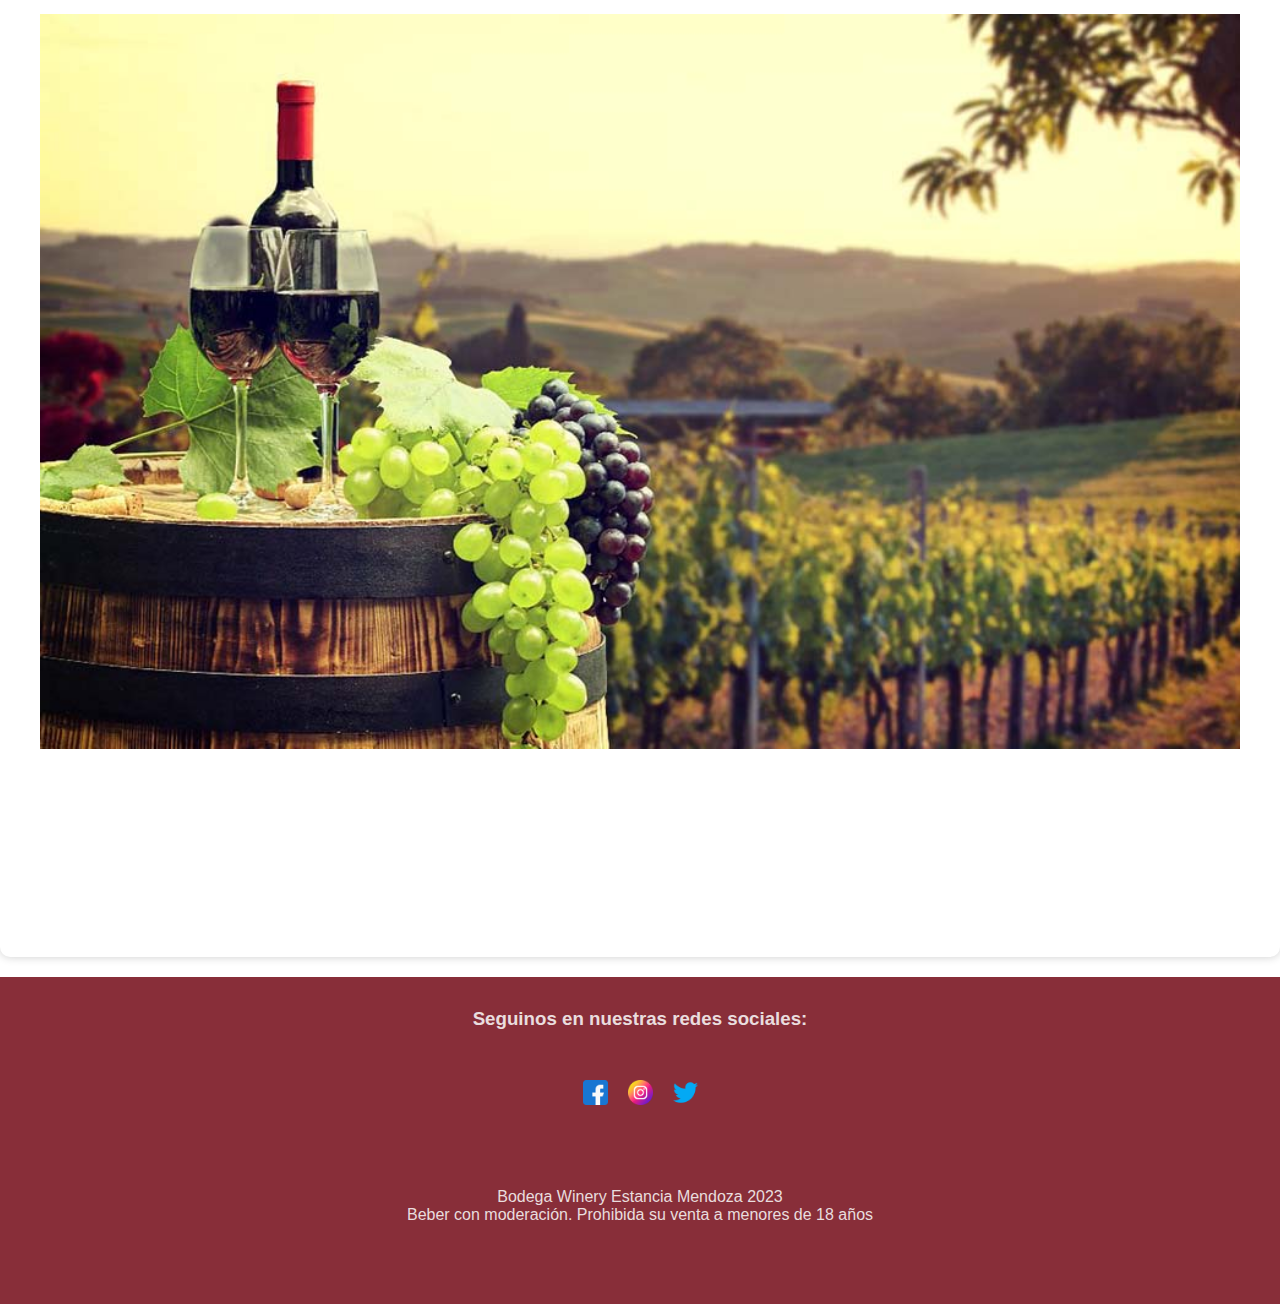
==== commit ed8ea7b3: "index.html" ====
--- a/index.html
+++ b/index.html
@@ -19,8 +19,17 @@
 </div>
   
 <!-- Menú -->
-    <div class="collapse navbar-collapse" id="myNavbar">
-      <ul class="nav navbar-nav">
+	<nav class="navbar navbar-default">
+        <div class="container-fluid">
+            <div class="navbar-header">
+                <button type="button" class="navbar-toggle collapsed" data-toggle="collapse" data-target="#myNavbar">
+                    <span class="sr-only"></span>
+                    <span class="icon-bar"></span>
+                    <span class="icon-bar"></span>
+                    <span class="icon-bar"></span>
+  </div>
+ <div class="collapse navbar-collapse" id="myNavbar">
+<ul class="nav navbar-nav">
         <li class="active"><a href="../index.html">Inicio</a></li>
         <li><a href="pages/Productos.html">Productos</a></li>
         <li><a href="pages/Historia.html">Historia</a></li>
